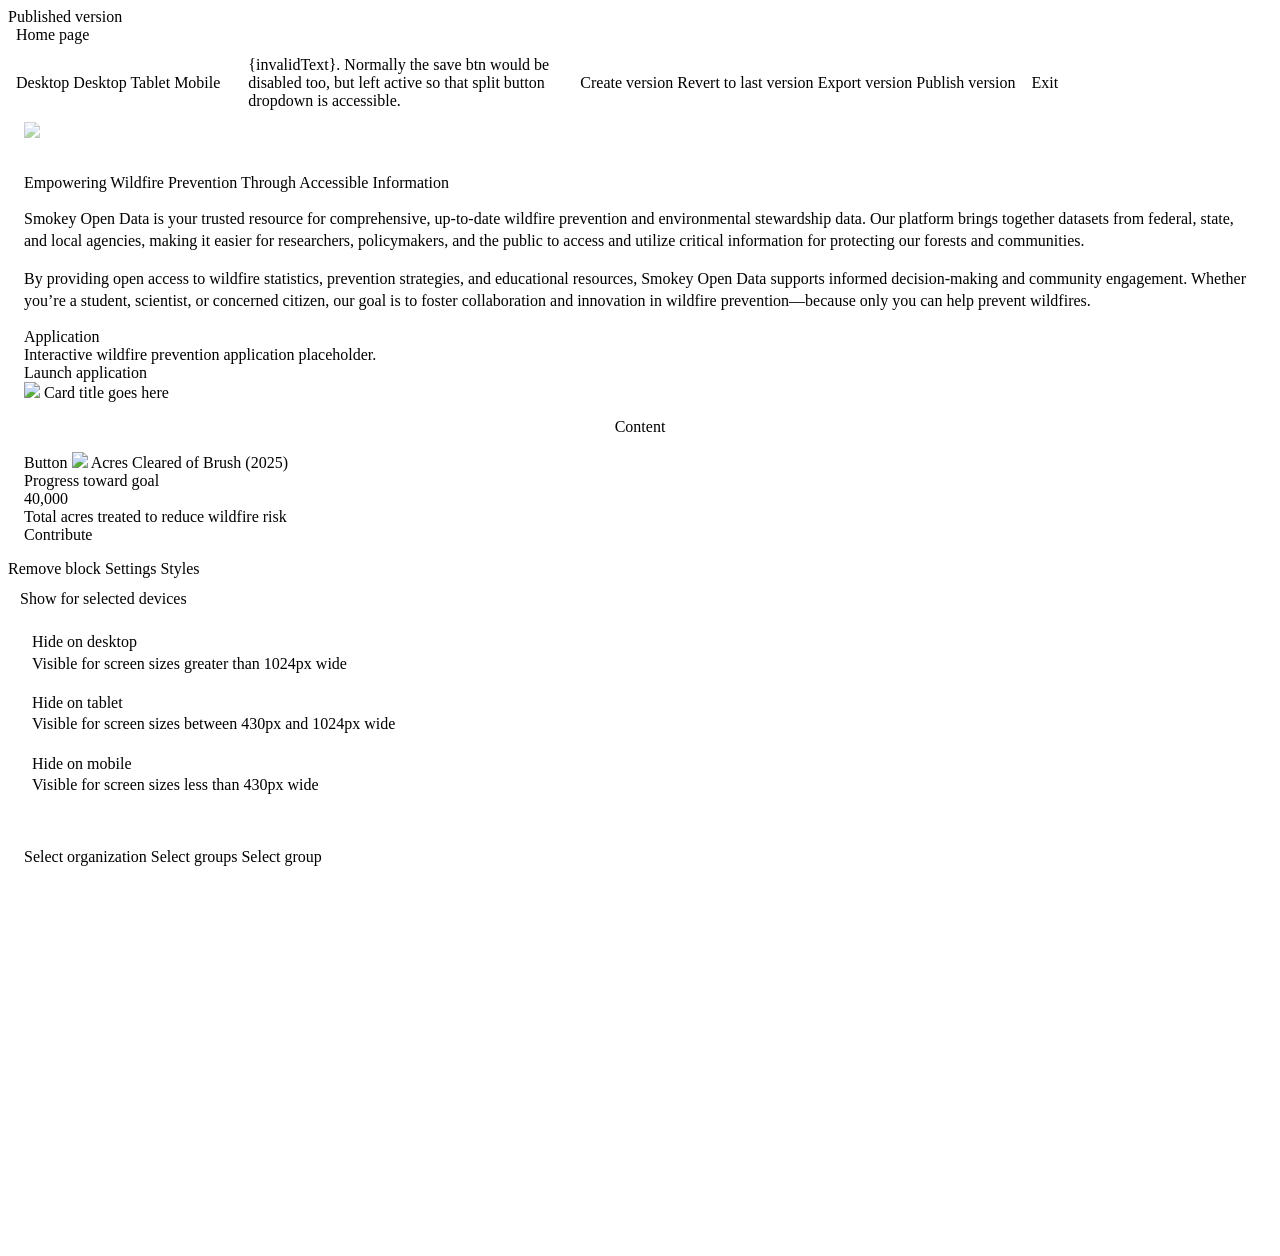
==== device-visibility-negative-framing/index.html @ e75ce5f4 "files" ====
<!DOCTYPE html>
<html lang="en">

<head>
  <meta charset="utf-8">
  <meta name="viewport" content="width=device-width, initial-scale=1, shrink-to-fit=no" />
  <script async src="https://ga.jspm.io/npm:es-module-shims@1.6.2/dist/es-module-shims.js"></script>
  <script type="importmap">
    {
      "imports": {
        "@arcgis/core/": "https://js.arcgis.com/5.00/@arcgis/core/"
      }
    }
  </script>
  <script type="module" src="https://js.arcgis.com/calcite-components/5.0.2"></script>
  <link rel="stylesheet" href="https://webapps-cdn.esri.com/CDN/fonts/v1.4.1/fonts.css" />
  <script type="module" src="https://cdn.jsdelivr.net/npm/@esri/hub-components@latest/dist/hub-components/hub-components.esm.js"></script>
  <link rel="stylesheet" href="https://cdn.jsdelivr.net/npm/@esri/hub-components@latest/dist/hub-components/hub-components.css"/>     
  <link rel="stylesheet" href="styles.css"/>  

  <style>
    /* Global overrides */
    calcite-shell-panel[slot="panel-start"],
    calcite-shell-panel[slot="panel-end"],
    calcite-shell-panel[slot="panel-start"] calcite-flow,
    calcite-shell-panel[slot="panel-end"] calcite-flow {
      --calcite-shell-panel-width: 280px;
    }

    /* #starting-shell-panel calcite-flow {
      width: 280px;
    } */

    /* calcite-shell-panel#starting-shell-panel {
  --calcite-shell-panel-width: 336px;
} */

    calcite-shell-panel[slot="panel-bottom"] {
      --calcite-shell-panel-height: 15vh;
      --calcite-shell-panel-max-height: 80vh;
      --calcite-shell-panel-min-height: 0vh;
      --calcite-panel-background-color: white;
    }

    calcite-button {
      --calcite-button-corner-radius: var(--calcite-corner-radius-round);
    }

    calcite-split-button {
      --calcite-split-button-corner-radius: var(--calcite-corner-radius-round);
    }

    calcite-list-item {
      --calcite-list-border-color: transparent;
    }

    calcite-navigation {
      --calcite-navigation-border-color: transparent;
    }

    calcite-list-item calcite-action {
      --calcite-action-text-color: var(--calcite-color-brand);
      --calcite-action-text-color-press: var(--calcite-color-brand-hover);
    }

    .outline-add-action {
      --calcite-list-background-color-hover: transparent;
      --calcite-list-background-color-press: transparent;
    }

    /* Hide all actions by default */
calcite-list-item > calcite-dropdown:first-child {
    opacity: 0;
    transition: opacity 100ms ease-in-out;
}

/* Show action only when hovering the list-item directly, 
   but NOT when hovering a nested list-item */
calcite-list-item:hover:not(:has(calcite-list-item:hover)) > calcite-dropdown:first-child,
calcite-list-item[selected] > calcite-dropdown {
    opacity: 1;
    transition: opacity 100ms ease-in-out;
}

calcite-list-item:focus:not(:has(calcite-list-item:focus)) > calcite-dropdown:first-child,
calcite-list-item:focus-within:not(:has(calcite-list-item:focus-within)) > calcite-dropdown:first-child,
calcite-list-item[selected] > calcite-dropdown {
    opacity: 1;
    transition: opacity 100ms ease-in-out;
}

    .outline-hide-indicators {
      align-items: center;
      color: var(--calcite-color-text-2);
      display: inline-flex;
      gap: 0.25rem;
    }

    .outline-hide-indicators[hidden] {
      display: none;
    }

    .outline-hide-indicator {
      align-items: center;
      display: inline-flex;
      position: relative;
    }

    .outline-hide-indicator[hidden] {
      display: none;
    }

    .outline-hide-indicator::after {
      content: "";
      position: absolute;
      top: 50%;
      left: -12%;
      width: 124%;
      height: 2px;
      background: var(--calcite-color-status-danger);
      border-radius: var(--calcite-corner-radius-round);
      transform: rotate(-35deg);
      transform-origin: center;
    }

    .outline-hide-icon {
      opacity: 0.9;
    }


    .action-danger {
      --calcite-action-text-color: var(--calcite-color-status-danger);
    }

    .header-actions {
      align-self: center;
      display: flex;
      align-items: center;
      gap: 0.5rem;
    }

    .header-actions-group {
      display: flex;
      align-items: center;
    }

    h2 {
      font-size: var(--calcite-font-size-2);
      font-weight: var(--calcite-font-weight-medium);
    }

    h3 {
      font-size: var(--calcite-font-size-1);
      font-weight: var(--calcite-font-weight-medium);
    }

    p {
      font-size: var(--calcite-font-size-0);
      font-weight: var(--calcite-font-weight-normal);
      line-height: 1.375;
    }

    b {
      font-weight: var(--calcite-font-weight-bold);
    }

    /* Generic classes */
    .section-h {
      display: flex;
      flex-wrap: wrap;
    }

    .padding-1rem {
      padding: 1rem;
    }

    /* General structure */
    .shell {
      background-color: var(--calcite-color-background);
    }

    .popover-body {
      padding: 0.75rem;
      max-width: 20rem;
    }

    .layout-list {
      min-width: 18rem;
      max-width: 22rem;
    }

    /* Layout nav bar */
    .entity {
      display: flex;
      gap: 0.5rem;
      align-items: center;
    }

    .entity-title {
      font-size: var(--calcite-font-size-0);
      font-weight: var(--calcite-font-weight-bold);
    }

    .header-actions {
      display: flex;
      gap: 1rem;
      padding: 0 1rem 0 .5rem;
    }

    /* Layout tree */
    .sub-block {
      --calcite-block-border-color: transparent;
    }

    .list-action {
      --calcite-list-label-text-color: var(--calcite-color-brand);
      --calcite-list-icon-color: var(--calcite-color-brand);
    }

    .chip-error {
      --calcite-chip-border-color: var(--calcite-color-status-danger);
      margin-left: 3rem;
    }

    /* Layout preview */
    .layout {
      /* margin-top: 0.5rem; */
      /* margin-bottom: 0.5rem; */
      background-color: var(--calcite-color-foreground-1);
      border-radius: var(--calcite-corner-radius-round);
      box-shadow: var(--calcite-shadow-sm);
      overflow-y: auto;
      height: 100%;
    }


    .info-banner {
      background-color: var(--calcite-color-status-info);
      color: var(--calcite-color-text-inverse);
      font-weight: var(--calcite-font-weight-bold);
      padding: 1rem;
      border-top-left-radius: var(--calcite-corner-radius-round);
      border-top-right-radius: var(--calcite-corner-radius-round);
      text-align: center;
    }

    .nav {
      border-bottom: 1px solid var(--calcite-color-border-1);
    }

    .nav-img {
      padding: 0 1rem;
    }

    .primary-nav {
      flex-grow: 1;
    }

    .socials {
      display: flex;
      gap: 0rem;
      padding-right: 0.75rem;
    }

    .block-text {
      max-width: 360rem;
    }

    .block-empty {
      border: 1px dashed var(--calcite-color-brand);
      padding: 1rem;
      text-align: center;
    }

    .metric {
      font-size: var(--calcite-font-size--1);
    }

    .metric-body {
      font-size: var(--calcite-font-size-2);
      font-weight: var(--calcite-font-weight-bold);
    }

    .preview-cards-row {
      flex: 0 0 100%;
      width: 100%;
    }

    /* Layout config panel */
    calcite-tabs {
      --calcite-tab-border-color: transparent;
    }

    .config {
      background-color: var(--calcite-color-foreground-2);
      height: 24rem;
    }

    .panel-tabs {
      background-color: var(--calcite-color-foreground-1);
      padding-top: 0.5rem;
    }

    .tab {
      padding: 0 0.5rem;
    }

    .application-settings {
      height: 100%;
      overflow: auto;
      padding: 0.75rem;
    }

    .application-settings-subtitle {
      color: var(--calcite-color-text-2);
      font-size: var(--calcite-font-size--1);
      margin-bottom: 0.75rem;
    }

    .device-visibility-option {
      display: grid;
      grid-template-columns: auto 1fr;
      column-gap: 0.75rem;
      row-gap: 0.25rem;
      align-items: start;
      padding: 0.5rem 0;
      border-bottom: 1px solid var(--calcite-color-border-3);
    }

    .device-visibility-option calcite-checkbox {
      grid-column: 1;
      grid-row: 1 / span 2;
      margin-top: 0.125rem;
    }

    .device-visibility-option calcite-icon {
      grid-column: 2;
      grid-row: 1;
    }

    .device-visibility-option:last-child {
      border-bottom: none;
    }

    .device-visibility-text {
      grid-column: 2;
      grid-row: 2;
      display: flex;
      flex-direction: column;
      gap: 0.15rem;
    }

    .device-visibility-label {
      font-size: var(--calcite-font-size-0);
      font-weight: var(--calcite-font-weight-medium);
      line-height: 1.2;
    }

    .device-visibility-sublabel {
      color: var(--calcite-color-text-2);
      font-size: var(--calcite-font-size--1);
      line-height: 1.2;
    }

    /* Selected controls */
    #selectable-block {
      position: relative;

    }

    .selected-border {
      padding: 0.5rem;
      margin-bottom: 0.5rem;
      border-radius: 4px;
      width: 100%;
      position: absolute;
      display: none;
      height: 93%;
      transform: translate(-8px, -8px)
    }

    .block-controls {
      display: none;
    }

    .block-selected .block-controls {
      display: block;
      position: absolute;
      top: -54px;
      left: -8px;
    }

    .block-selected .selected-border {
      display: block;
      border: 2px solid var(--calcite-color-brand-hover);
    }

    .site-nav {
      position: relative;
    }

    .site-nav::after {
      position: absolute;
      content: '';
      width: 100%;
      height: 100%;
      opacity: .5;
      top: 0;
      background: #fff;
    }

    .inset-shell {
      margin: .5rem auto;
      width: calc(100% - 1rem);
      position: relative;
      border-radius: var(--calcite-corner-radius-round);
      box-shadow: var(--calcite-shadow-sm);
      transition: width 0.25s ease-in-out;
    }

    #inset-shell {
      max-width: calc(100% - 1rem);
    }

    #inset-shell.inset-shell--tablet {
      width: 40rem;
    }

    #inset-shell.inset-shell--mobile {
      width: 20rem;
    }





    /* ------------------------------------------------------------------
       Responsive media queries (mobile-first)
       Base styles above are the default for smallest viewports.
       Add overrides in the blocks below to keep responsive styles grouped.
       ------------------------------------------------------------------ */
    .sm-hidden {
      display: none;
    }


    /* >= 320px (phone baseline) */
    @media (min-width: 320px) {
      /* Add phone baseline overrides here */

    }

    /* >= 480px (phone-large) */
    @media (min-width: 480px) {
      /* Add phone-large overrides here */
    }

    /* >= 600px (tablet) */
    @media (min-width: 600px) {

      /* Add tablet overrides here */
      #version-chip {
        display: flex;
      }

      #entity-info {
        display: flex;
      }

      #viewport-dropdown {
        display: block;
      }

      .md-hidden {
        display: none;
      }
    }

    /* >= 768px (tablet-large) */
    @media (min-width: 768px) {
      /* Add tablet-large overrides here */
    }

    /* >= 1024px (desktop) */
    @media (min-width: 1024px) {
      /* Add desktop overrides here */
    }

    /* >= 1616px (wide desktop) */
    @media (min-width: 1616px) {
      /* Add wide desktop overrides here */
    }
  </style>
</head>

<body>
  <calcite-shell class="shell">

    <calcite-navigation slot="header" class="nav" id="editor-nav">
      <calcite-action slot="navigation-action" text="Menu" icon="hamburger" scale="l" id="mobile-menu-trigger"
        class="md-hidden"></calcite-action>

      <calcite-navigation-logo id="entity-info" slot="logo" heading="Wildfire Prevention Data Portal"
        description="v3.Smokey_Open_Data/2026-05-09T12:0400" class="sm-hidden"></calcite-navigation-logo>
      <calcite-chip id="version-chip" slot="content-start" scale="s" appearance="outline" kind="brand"
        class="sm-hidden">Published version</calcite-chip>

      <div slot="content-center" class="header-actions">
        <calcite-button appearance="outline-fill" kind="neutral" icon-start="home">Home page</calcite-button>
      </div>
      <div slot="content-end" class="header-actions">
        <calcite-button class="sm-hidden" id="AI-layout-assistant-entry" icon-start="effects" round kind="neutral"
          appearance="outline"></calcite-button>
        <calcite-dropdown width="m" placement="bottom" offset-distance="12" id="viewport-dropdown" class="sm-hidden">
          <calcite-button slot="trigger" appearance="outline" kind="neutral" icon-start="monitor"
            icon-end="chevron-down" id="viewport-trigger">Desktop</calcite-button>
          <calcite-dropdown-group group-title="Select device" selection-mode="none">
            <calcite-dropdown-item id="viewport-action-desktop" icon-start="monitor">Desktop</calcite-dropdown-item>
            <calcite-dropdown-item id="viewport-action-tablet" icon-start="tablet">Tablet</calcite-dropdown-item>
            <calcite-dropdown-item id="viewport-action-mobile" icon-start="mobile">Mobile</calcite-dropdown-item>
          </calcite-dropdown-group>
        </calcite-dropdown>
        <div class="header-actions-group sm-hidden">
          <calcite-button icon-start="undo" round kind="neutral" appearance="solid" label="undo"></calcite-button>
          <calcite-button icon-start="redo" round kind="neutral" appearance="solid" disabled
            label="redo"></calcite-button>
        </div>
        <div class="header-actions-group">
          <calcite-popover heading="Unable to save" reference-element="invalid-popover-nav" auto-close
            placement="bottom-end">
            <div class="popover-body">{invalidText}. Normally the save btn would be disabled too, but left active so
              that split button dropdown is accessible.</div>
          </calcite-popover>
          <!-- <calcite-button icon-start="exclamation-mark-circle" round kind="danger" appearance="transparent" label="invalid layout" id="invalid-popover-nav"></calcite-button> -->
          <calcite-split-button kind="inverse" primary-text="Save">
            <calcite-dropdown-group selection-mode="none">
              <calcite-dropdown-item>Create version</calcite-dropdown-item>
              <calcite-dropdown-item>Revert to last version</calcite-dropdown-item>
              <calcite-dropdown-item>Export version</calcite-dropdown-item>
              <calcite-dropdown-item>Publish version</calcite-dropdown-item>
            </calcite-dropdown-group>
          </calcite-split-button>
        </div>
        <calcite-button round kind="neutral" appearance="outline">Exit</calcite-button>
      </div>
      <!-- <calcite-navigation-user slot="user" full-name="Jack Dangermond" username="jdangermond" text-disabled></calcite-navigation-user> -->
    </calcite-navigation>

    <calcite-shell-panel id="starting-shell-panel" slot="panel-start" position="start" display-mode="float-content">
      <calcite-action-bar slot="action-bar" selection-appearance="highlight">
        <calcite-action data-panel="panel-layout" text="Layout" icon="ungroup-layout-elements" active></calcite-action>
        <calcite-action data-panel="panel-versions" text="Versions" icon="recent"></calcite-action>
        <calcite-action data-panel="panel-styles" text="Styles" icon="palette"></calcite-action>
        <calcite-action data-panel="panel-settings" text="Settings" icon="gear"></calcite-action>
      </calcite-action-bar>
      <calcite-panel id="panel-layout">
        <calcite-flow id="element-flow">
          <calcite-flow-item heading="Layout">
            <template id="body-list-item-actions-template">
              <calcite-dropdown width="s" slot="actions-end" class="outline-more-actions">
                <calcite-button scale="s" round kind="neutral" appearance="transparent" icon-start="handle-vertical"
                  slot="trigger"></calcite-button>
                <calcite-dropdown-group selection-mode="none">
                  <calcite-dropdown-item icon-start="copy">Copy</calcite-dropdown-item>
                  <calcite-dropdown-item icon-start="paste">Paste</calcite-dropdown-item>
                  <calcite-dropdown-item icon-start="duplicate"
                    data-action="duplicate">Duplicate</calcite-dropdown-item>
                </calcite-dropdown-group>
                <calcite-dropdown-group group-title="" selection-mode="none">
                  <calcite-dropdown-item icon-start="arrow-up">Add block before</calcite-dropdown-item>
                  <calcite-dropdown-item icon-start="arrow-down">Add block after</calcite-dropdown-item>
                </calcite-dropdown-group>
                <calcite-dropdown-group selection-mode="none">
                  <calcite-dropdown-item icon-start="view-hide" data-action="toggle-visibility">Hide</calcite-dropdown-item>
                  <calcite-dropdown-item icon-start="pencil-square" data-action="rename">Rename</calcite-dropdown-item>
                </calcite-dropdown-group>
                <calcite-dropdown-group selection-mode="none">
                  <calcite-dropdown-item class="danger" icon-start="trash"
                    data-action="delete">Delete</calcite-dropdown-item>
                </calcite-dropdown-group>
              </calcite-dropdown>
              <calcite-icon slot="content-end" class="outline-visibility-indicator" icon="view-hide" scale="s" hidden></calcite-icon>
            </template>
            <calcite-list drag-enabled display-mode="nested" selection-mode="none" filter-enabled>
              <calcite-action slot="filter-actions-end" icon="ellipsis" text="More actions"></calcite-action>
              <!-- <calcite-list-item drag-disabled label="Site header"></calcite-list-item> -->
              <calcite-list-item label="Section" icon-start="layout-horizontal" expanded>
                  <calcite-list drag-enabled selection-mode="none">
                    <calcite-list-item drag-disabled label="Add block" icon-start="plus-circle" 
                      class="list-action"></calcite-list-item>
                    <calcite-list-item id="start-with-me" label="Text" icon-start="text"></calcite-list-item>
                    <calcite-list-item id="application-outline-item" label="Application" icon-start="apps">
                      <span slot="content-end" class="outline-hide-indicators" aria-label="Hidden on selected devices" hidden>
                        <span class="outline-hide-indicator outline-hide-indicator-desktop" hidden>
                          <calcite-icon class="outline-hide-icon" icon="monitor" scale="s"></calcite-icon>
                        </span>
                        <span class="outline-hide-indicator outline-hide-indicator-tablet" hidden>
                          <calcite-icon class="outline-hide-icon" icon="tablet" scale="s"></calcite-icon>
                        </span>
                        <span class="outline-hide-indicator outline-hide-indicator-mobile" hidden>
                          <calcite-icon class="outline-hide-icon" icon="mobile" scale="s"></calcite-icon>
                        </span>
                      </span>
                    </calcite-list-item>
                    <calcite-list-item label="Card" icon-start="list-rectangle">
                      <calcite-list selection-mode="none">
                        <calcite-list-item label="Image" icon-start="image"></calcite-list-item>
                        <calcite-list-item label="Header" icon-start="sub-fields">
                          <calcite-list selection-mode="none">
                            <calcite-list-item label="Title" icon-start="text"></calcite-list-item>
                          </calcite-list>
                        </calcite-list-item>
                        <calcite-list-item label="Body" icon-start="sub-fields">
                          <calcite-list selection-mode="none">

                            <calcite-list-item drag-disabled label="Add block" icon-start="plus-circle"
                              class="list-action"></calcite-list-item>
                          </calcite-list>
                        </calcite-list-item>
                        <calcite-list-item label="Footer" icon-start="sub-fields">
                          <calcite-list selection-mode="none">
                            <calcite-list-item label="Button" icon-start="button"></calcite-list-item>
                            <calcite-list-item label="" value="" class="outline-add-action">
            <calcite-action class="list-action" text-enabled slot="actions-start" icon="plus-circle" text="Add block"></calcite-action>
        </calcite-list-item>
                          </calcite-list>
                        </calcite-list-item>
                      </calcite-list>

                    </calcite-list-item>
                    <calcite-list-item label="Card" icon-start="list-rectangle">
                      <calcite-list selection-mode="none">
                        <calcite-list-item label="Image" icon-start="image"></calcite-list-item>
                        <calcite-list-item label="Header" icon-start="sub-fields">
                          <calcite-list selection-mode="none">
                            <calcite-list-item label="Title" icon-start="text"></calcite-list-item>
                            <calcite-list-item drag-disabled label="Add block" icon-start="plus-circle"
                              class="list-action"></calcite-list-item>
                          </calcite-list>
                        </calcite-list-item>
                        <calcite-list-item label="Body" icon-start="sub-fields">
                          <calcite-list selection-mode="none">
                            <calcite-list-item label="Metric" icon-start="gauge-summary"></calcite-list-item>
                            <calcite-list-item drag-disabled label="Add block" icon-start="plus-circle"
                              class="list-action"></calcite-list-item>
                          </calcite-list>
                        </calcite-list-item>
                        <calcite-list-item label="Footer" icon-start="sub-fields">
                          <calcite-list selection-mode="none">
                            <calcite-list-item label="Button" icon-start="button"></calcite-list-item>
                            <calcite-list-item drag-disabled label="Add block" icon-start="plus-circle"
                              class="list-action"></calcite-list-item>
                          </calcite-list>
                        </calcite-list-item>
                      </calcite-list>

                    </calcite-list-item>

                  </calcite-list>
              </calcite-list-item>
              <calcite-list-item drag-disabled label="Add section" icon-start="plus-circle"
                class="list-action"></calcite-list-item>
            </calcite-list>
          </calcite-flow-item>
        </calcite-flow>
      </calcite-panel>
      <calcite-panel heading="Versions" id="panel-versions" hidden>
        <calcite-list selection-mode="single-persist" selection-appearance="highlight" filter-enabled>
          <!--           <calcite-action slot="filter-actions-end" icon="ellipsis" text="More actions"></calcite-action> -->
          <calcite-list-item-group heading="Published version">
            <calcite-list-item label="{version.title}" description="{timestamp}" selected>
              <calcite-action slot="actions-end" icon="ellipsis"></calcite-action>
            </calcite-list-item>
          </calcite-list-item-group>
          <calcite-list-item-group heading="Other versions">
            <calcite-list-item label="{version.title}" description="{timestamp}">
              <calcite-action slot="actions-end" icon="ellipsis"></calcite-action>
            </calcite-list-item>
            <calcite-list-item label="{version.title}" description="{timestamp}">
              <calcite-action slot="actions-end" icon="ellipsis"></calcite-action>
            </calcite-list-item>
            <calcite-list-item label="{version.title}" description="{timestamp}">
              <calcite-action slot="actions-end" icon="ellipsis"></calcite-action>
            </calcite-list-item>
            <calcite-list-item label="{version.title}" description="{timestamp}">
              <calcite-action slot="actions-end" icon="ellipsis"></calcite-action>
            </calcite-list-item>
            <calcite-list-item label="{version.title}" description="{timestamp}">
              <calcite-action slot="actions-end" icon="ellipsis"></calcite-action>
            </calcite-list-item>
            <calcite-list-item label="{version.title}" description="{timestamp}">
              <calcite-action slot="actions-end" icon="ellipsis"></calcite-action>
            </calcite-list-item>
          </calcite-list-item-group>

        </calcite-list>
      </calcite-panel>
      <calcite-panel heading="Styles" id="panel-styles" hidden>
        <p style="padding:1rem">Styles content here</p>
      </calcite-panel>
      <calcite-panel heading="Settings" id="panel-settings" hidden>
        <p style="padding:1rem">Settings content here</p>
      </calcite-panel>
    </calcite-shell-panel>
    <calcite-shell id="inset-shell" class="inset-shell">
      <div slot="panel-top" class="layout">
        <div class="site-nav">
          <div id="fake-scrim">
          </div>
          <!-- <div class="info-banner">Hello there, I'm the information banner!</div> -->
          <div class="section-h nav">
            <div class="nav-img">
              <img src="https://www.mfc.ms.gov/wp-content/uploads/2020/11/Smokey-Head.png" height=100 />
            </div>
            <calcite-navigation class="primary-nav">
              <calcite-navigation-logo slot="logo" heading="Wildfire Prevention Data Portal"></calcite-navigation-logo>
             
              <calcite-navigation slot="navigation-secondary" class="secondary-nav">
                <calcite-menu slot="content-start">
                  <calcite-menu-item text="Wildfire Data"></calcite-menu-item>
                  <calcite-menu-item text="Preventative Resources"></calcite-menu-item>
                  <calcite-menu-item text="Interactive Maps"></calcite-menu-item>
                </calcite-menu>
              </calcite-navigation>
            </calcite-navigation>
          </div>
        </div>
        <div class="section-h padding-1rem">
          <div class="block-text" id="selectable-block">
            <div class="selected-border"></div>
            <div class="block-controls">
              <calcite-action-bar layout="horizontal" expand-disabled floating overflow-actions-disabled
                selection-appearance="neutral">
                <calcite-action-group selection-mode="none">
                  <calcite-action text="Text" text-enabled></calcite-action>
                </calcite-action-group>
                <calcite-action-group>
                  <calcite-action text="Reposition" icon="drag"></calcite-action>
                  <calcite-action text="Hide" icon="view-visible"></calcite-action>
                  <calcite-action text="Delete" icon="trash"></calcite-action>
                </calcite-action-group>
              </calcite-action-bar>
            </div>
            <!-- <h2>This is a heading</h2> -->
            <h3>Empowering Wildfire Prevention Through Accessible Information</h3>
            <p>Smokey Open Data is your trusted resource for comprehensive, up-to-date wildfire prevention and
              environmental stewardship data. Our platform brings together datasets from federal, state, and local
              agencies, making it easier for researchers, policymakers, and the public to access and utilize critical
              information for protecting our forests and communities.</p>
            <p>By providing open access to wildfire statistics, prevention strategies, and educational resources, Smokey
              Open Data supports informed decision-making and community engagement. Whether you’re a student, scientist,
              or concerned citizen, our goal is to foster collaboration and innovation in wildfire prevention—because
              only you can help prevent wildfires.</p>
          </div>
          <calcite-card>
            <span slot="heading">Application</span>
            <div>
              Interactive wildfire prevention application placeholder.
            </div>
            <calcite-button slot="footer-start" width="full">Launch application</calcite-button>
          </calcite-card>
          <!-- <arcgis-hub-gallery term="water" layout="grid" limit="9" link-target="siteRelative" base-url="/" show-thumbnail show-search show-link-button link-button-text="explore" show-sort show-chips show-facets show-more-results-btn show-results-count show-back-to-top-btn enable-telemetry show-layout-switcher enable-immersive-map-layout></arcgis-hub-gallery> -->
          <calcite-card-group class="preview-cards-row">
            <calcite-card>
              <img slot="thumbnail" src="https://placebear.com/240/180" />
              <span slot="heading">Card title goes here</span>
              <div class="block-empty">
                <calcite-button appearance="transparent">Content</calcite-button>
              </div>
              <calcite-button slot="footer-start" width="full">Button</calcite-button>
            </calcite-card>
            <calcite-card>
              <img slot="thumbnail" src="https://placebear.com/240/180" />
              <span slot="heading">Acres Cleared of Brush (2025)</span>
              <div class="metric">
                <div class="metric-heading">Progress toward goal</div>
                <div class="metric-body">40,000</div>
                <div class="metric-footer">Total acres treated to reduce wildfire risk</div>
              </div>
              <calcite-button slot="footer-start" width="full">Contribute</calcite-button>
            </calcite-card>
          </calcite-card-group>
        </div>
      </div>
    </calcite-shell>
    <calcite-shell-panel id="block-config-panel" slot="panel-end" position="end" display-mode="float-content">
      <calcite-flow id="block-config-flow">
        <calcite-flow-item id="block-config-root-item" selected>
          <calcite-panel id="config-panel-baby" heading="Gallery" icon="four-by-three-grid">
            <calcite-action icon="pencil" text-enabled text="Rename" slot="header-menu-actions" data-action="rename"></calcite-action>
            <calcite-action icon="view-hide" text-enabled text="Hide" slot="header-menu-actions" data-action="toggle-visibility"></calcite-action>
            <calcite-action class="action-danger" icon="trash" text-enabled text="Remove" slot="header-menu-actions" data-action="delete"></calcite-action>
            <calcite-button slot="footer-start" icon-start="trash" appearance="outline" kind="danger" data-action="delete">Remove block</calcite-button>
            <calcite-action slot="footer-end" icon="configure" text-enabled text="Advanced" data-action="advanced"></calcite-action>
            <calcite-tabs class="panel-tabs" layout="center">
              <calcite-tab-nav slot="title-group">
                <calcite-tab-title selected>Settings</calcite-tab-title>
                <calcite-tab-title>Styles</calcite-tab-title>
              </calcite-tab-nav>
              <calcite-tab selected class="tab">
                  <div class="config application-settings">
                    <calcite-block id="application-visibility-settings" expanded heading="Visibility">
                      <div class="application-settings-subtitle">Show for selected devices</div>

                      <label class="device-visibility-option">
                        <calcite-checkbox data-device="desktop"></calcite-checkbox>
                        <calcite-icon icon="monitor" scale="m"></calcite-icon>
                        <span class="device-visibility-text">
                          <span class="device-visibility-label">Hide on desktop</span>
                          <span class="device-visibility-sublabel">Visible for screen sizes greater than 1024px wide</span>
                        </span>
                      </label>

                      <label class="device-visibility-option">
                        <calcite-checkbox data-device="tablet"></calcite-checkbox>
                        <calcite-icon icon="tablet" scale="m"></calcite-icon>
                        <span class="device-visibility-text">
                          <span class="device-visibility-label">Hide on tablet</span>
                          <span class="device-visibility-sublabel">Visible for screen sizes between 430px and 1024px wide</span>
                        </span>
                      </label>

                      <label class="device-visibility-option">
                        <calcite-checkbox data-device="mobile"></calcite-checkbox>
                        <calcite-icon icon="mobile" scale="m"></calcite-icon>
                        <span class="device-visibility-text">
                          <span class="device-visibility-label">Hide on mobile</span>
                          <span class="device-visibility-sublabel">Visible for screen sizes less than 430px wide</span>
                        </span>
                      </label>
                    </calcite-block>

                  </div>
              </calcite-tab>
            </calcite-tabs>
          </calcite-panel>
        </calcite-flow-item>
        <calcite-flow-item id="block-config-advanced-item" heading="Advanced options">
          <div class="config padding-1rem">
            <calcite-block expanded heading="Visibility">
              <calcite-label class="form-input">
                Select organization
                <calcite-combobox selection-display="fit">
                  <calcite-combobox-item-group label="My organization">
                    <calcite-combobox-item heading="City of Asheville, NC" selected value="def">
                      <calcite-avatar thumbnail="https://seeklogo.com/images/C/city-of-asheville-logo-5AAF6E78E7-seeklogo.com.png" slot="content-end"></calcite-avatar>
                    </calcite-combobox-item>
                  </calcite-combobox-item-group>
                  <calcite-combobox-item-group label="Partnered organizations">
                    <calcite-combobox-item heading="Asheville Community">
                      <calcite-avatar thumbnail="https://encrypted-tbn0.gstatic.com/images?q=tbn:ANd9GcQDHVKg2qtyWm8fWakAwhL1pyrmVBFCMgVKj3soGgiLbh4x5YciERUbGtt6f4bPDJAygKo&usqp=CAU" slot="content-end"></calcite-avatar>
                    </calcite-combobox-item>
                    <calcite-combobox-item heading="University of North Carolina Asheville">
                      <calcite-avatar thumbnail="https://yt3.googleusercontent.com/ytc/AIdro_nsER3ZXFhbL4yK_PfFXHrXtoUu7hi_rBqsWxjaLa0taA=s900-c-k-c0x00ffffff-no-rj" slot="content-end"></calcite-avatar>
                    </calcite-combobox-item>
                    <calcite-combobox-item heading="FEMA" selected>
                      <calcite-avatar thumbnail="https://upload.wikimedia.org/wikipedia/commons/thumb/c/ca/Seal_of_the_Federal_Emergency_Management_Agency.svg/2048px-Seal_of_the_Federal_Emergency_Management_Agency.svg.png" slot="content-end"></calcite-avatar>
                    </calcite-combobox-item>
                  </calcite-combobox-item-group>
                  <calcite-combobox-item-group label="Other selected organizations">
                    <calcite-combobox-item heading="City of Washington, DC" selected>
                      <calcite-avatar thumbnail="https://upload.wikimedia.org/wikipedia/commons/thumb/d/d4/Flag_of_Washington%2C_D.C._%281%29.svg/1200px-Flag_of_Washington%2C_D.C._%281%29.svg.png" slot="content-end"></calcite-avatar>
                    </calcite-combobox-item>
                    <calcite-combobox-item heading="Country of France" selected>
                      <calcite-avatar thumbnail="https://upload.wikimedia.org/wikipedia/commons/thumb/c/c3/Flag_of_France.svg/2560px-Flag_of_France.svg.png" slot="content-end"></calcite-avatar>
                    </calcite-combobox-item>
                  </calcite-combobox-item-group>
                  <calcite-combobox-item-group label="Inaccessible organizations">
                    <calcite-combobox-item heading="Organization inaccessible" description="ID: def">
                      <calcite-icon icon="lock" slot="content-end"></calcite-icon>
                    </calcite-combobox-item>
                    <calcite-combobox-item heading="Organization inaccessible" description="ID: abc" selected>
                      <calcite-icon icon="lock" slot="content-end"></calcite-icon>
                    </calcite-combobox-item>
                    <calcite-combobox-item heading="Organization inaccessible" description="ID: 123">
                      <calcite-icon icon="lock" slot="content-end"></calcite-icon>
                    </calcite-combobox-item>
                  </calcite-combobox-item-group>
                </calcite-combobox>
              </calcite-label>
              <calcite-label class="form-input">
                Select groups
                <calcite-list interaction-mode="static">
                  <calcite-list-item label="{group.title}">
                    <calcite-avatar slot="content-start"></calcite-avatar>
                    <calcite-action slot="actions-end" icon="minus-circle"></calcite-action>
                  </calcite-list-item>
                  <calcite-list-item label="{group.title}">
                    <calcite-avatar slot="content-start"></calcite-avatar>
                    <calcite-action slot="actions-end" icon="minus-circle"></calcite-action>
                  </calcite-list-item>
                  <calcite-list-item label="{group.title}">
                    <calcite-avatar slot="content-start"></calcite-avatar>
                    <calcite-action slot="actions-end" icon="minus-circle"></calcite-action>
                  </calcite-list-item>
                </calcite-list>
                <calcite-button appearance="outline">Select group</calcite-button>
              </calcite-label>
            </calcite-block>
          </div>
        </calcite-flow-item>
      </calcite-flow>
    </calcite-shell-panel>
  </calcite-shell>
  <calcite-sheet label="Menu" position="inline-start" id="mobile-menu">
    <calcite-panel closable heading="Menu" id="example-panel">
      <calcite-list label="Park features">
        <calcite-list-item-group heading="Actions">
          <calcite-list-item icon-start="undo" label="Undo" value=""></calcite-list-item>
          <calcite-list-item icon-start="redo" label="Redo" value=""></calcite-list-item>
        </calcite-list-item-group>
        <calcite-list-item-group heading="Panel">
          <calcite-list-item icon-start="ungroup-layout-elements" label="Layout" value=""></calcite-list-item>
          <calcite-list-item icon-start="recent" label="Versions" value=""></calcite-list-item>
          <calcite-list-item icon-start="palette" label="Styles" value=""></calcite-list-item>
          <calcite-list-item icon-start="gear" label="Settings" value=""></calcite-list-item>
        </calcite-list-item-group>
      </calcite-list>
    </calcite-panel>
  </calcite-sheet>

  <calcite-popover id="add-block-popover" auto-close trigger-disabled scale="s" label="Add element" reference-element="start-with-me">
    <calcite-panel heading="Add block">
      <div class="layout-list">
        <calcite-list filter-enabled filter-placeholder="Filter cards" label="Park features" display-mode="flat" interaction-mode="interactive" scale="m">
          <calcite-list-item-group heading="Basic">
            <calcite-list-item icon-start="text" label="Text + HTML" value="text-element">
            </calcite-list-item>
          </calcite-list-item-group>
          <calcite-list-item-group heading="Media">
            <calcite-list-item icon-start="image" label="Image" value="image-element">
            </calcite-list-item>
            <calcite-list-item icon-start="video-web" label="Video" value="video-element">
            </calcite-list-item>
            <calcite-list-item icon-start="speech-bubble-like" label="Social media" value="social-element">
            </calcite-list-item>
          </calcite-list-item-group>
        </calcite-list>
      </div>
    </calcite-panel>
  </calcite-popover>
</body>
<script type="module">
  customElements.whenDefined("calcite-action-bar").then(() => {
    const actionBar = document.querySelector("calcite-action-bar");
    const actions = actionBar.querySelectorAll("calcite-action[data-panel]");
    const shellPanel = document.querySelector("calcite-shell-panel[slot='panel-start']");
    const startingShellPanel = document.querySelector("#starting-shell-panel");
    const startingActionBar = startingShellPanel?.querySelector(':scope > calcite-action-bar[slot="action-bar"]');
    const hubGallery = document.querySelector("arcgis-hub-gallery");
    const narrowShellMQ = window.matchMedia("(max-width: 600px)");

    function applyNarrowShellLayout() {
      if (!startingShellPanel || !startingActionBar) return;

      if (narrowShellMQ.matches) {
        startingShellPanel.setAttribute("slot", "panel-bottom");
        startingShellPanel.setAttribute("resizable", "");
        startingShellPanel.setAttribute("layout", "horizontal");
        startingActionBar.setAttribute("expand-disabled", "");
        hubGallery?.setAttribute("mobile-view", "");
      } else {
        startingShellPanel.setAttribute("slot", "panel-start");
        startingShellPanel.removeAttribute("resizable");
        startingShellPanel.removeAttribute("layout");
        startingActionBar.removeAttribute("expand-disabled");
        hubGallery?.removeAttribute("mobile-view");
      }
    }

    narrowShellMQ.addEventListener("change", applyNarrowShellLayout);
    applyNarrowShellLayout();

    function keepLayoutPanelVisible() {
      const currentShellPanel = document.querySelector('calcite-shell-panel[slot="panel-start"], calcite-shell-panel[slot="panel-bottom"]');
      if (!currentShellPanel) return;

      const layoutAction = actionBar.querySelector('calcite-action[data-panel="panel-layout"]');
      const allPanels = currentShellPanel.querySelectorAll("calcite-panel");

      currentShellPanel.removeAttribute("collapsed");
      actions.forEach((a) => a.removeAttribute("active"));
      layoutAction?.setAttribute("active", "");

      allPanels.forEach((panel) => {
        if (panel.getAttribute("id") === "panel-layout") {
          panel.removeAttribute("hidden");
          panel.closed = false;
        } else {
          panel.setAttribute("hidden", "");
        }
      });

      const rightShellPanel = document.querySelector('calcite-shell-panel[slot="panel-end"]');
      if (rightShellPanel) {
        rightShellPanel.style.display = "";
      }
    }

    actionBar.addEventListener("click", (e) => {
      const action = e.target.closest("calcite-action[data-panel]");
      if (!action) return;

      e.preventDefault();
      keepLayoutPanelVisible();

      // Reapply layout if breakpoint is active to handle flow state properly
      const breakpoints = [
        { name: "tablet-large", mq: window.matchMedia("(min-width: 768px) and (max-width: 1024px)") },
        { name: "tablet", mq: window.matchMedia("(min-width: 600px) and (max-width: 768px)") },
        { name: "phone-large", mq: window.matchMedia("(min-width: 480px) and (max-width: 600px)") },
        { name: "phone", mq: window.matchMedia("(min-width: 320px) and (max-width: 480px)") }
      ];
      const anyBreakpointActive = breakpoints.some((bp) => bp.mq.matches);
      if (anyBreakpointActive) {
        document.dispatchEvent(new CustomEvent("panelActionChanged"));
      }
    });

    keepLayoutPanelVisible();

    shellPanel.addEventListener("calcitePanelClose", (e) => {
      const panel = e.target;
      if (panel.tagName === "CALCITE-PANEL") {
        if (panel.id === "panel-layout") {
          keepLayoutPanelVisible();
          return;
        }

        panel.setAttribute("hidden", "");
      }
    });

    // Expose layout lock helper globally so applyLayout can use it
    window.updatePanelVisibility = keepLayoutPanelVisible;

    // Handle selected-block toggle behavior
    const selectableBlock = document.querySelector("#selectable-block");
    if (selectableBlock) {
      selectableBlock.addEventListener("click", (e) => {
        e.stopPropagation();
        document.body.classList.toggle("block-selected");
      });
    }

    // Hide selected-controls when clicking anywhere else
    document.addEventListener("click", (e) => {
      if (selectableBlock && !selectableBlock.contains(e.target)) {
        document.body.classList.remove("block-selected");
      }
    });
  });
  // === Adaptive layout logic for block-config-panel ===
  (() => {
    const elementFlow = document.querySelector("#element-flow");
    const configPanelBaby = document.querySelector("#config-panel-baby");
    const blockConfigPanel = document.querySelector("#block-config-panel");
    const blockConfigFlow = document.querySelector("#block-config-flow");
    const blockConfigRootItem = document.querySelector("#block-config-root-item");
    const blockConfigAdvancedItem = document.querySelector("#block-config-advanced-item");
    const layoutPanel = document.querySelector("#panel-layout");
    const startWithMeItem = document.querySelector("#start-with-me");
    const addBlockPopover = document.querySelector("#add-block-popover");

    if (!elementFlow || !configPanelBaby || !blockConfigPanel || !blockConfigFlow || !blockConfigRootItem || !blockConfigAdvancedItem || !layoutPanel) return;

    // State management
    const state = {
      smallScreenFlowItem: null,
      isSmallScreen: false,
      originalContent: null,
      lastSelectedItem: null,
      activeRenameItem: null,
      addBlockAnchorIdCounter: 0,
      smallScreenAdvancedFlowItem: null
    };

    // Move config panel into the flow only on tablet/mobile widths.
    const smallScreenMQ = window.matchMedia("(max-width: 1024px)");

    // Function to add selection properties to all calcite-list elements
    function setupListSelection() {
      const allLists = elementFlow.querySelectorAll("calcite-list");
      allLists.forEach((list) => {
        list.setAttribute("selection-appearance", "highlight");
        list.setAttribute("selection-mode", "single");
      });
    }

    function setupBodyListItemActions() {
      const layoutList = elementFlow.querySelector(':scope > calcite-flow-item > calcite-list');
      const actionsTemplate = document.querySelector("#body-list-item-actions-template");
      if (!layoutList || !actionsTemplate) return;

      const siteHeaderItem = layoutList.querySelector(':scope > calcite-list-item[label="Site header"]');
      const listItems = layoutList.querySelectorAll("calcite-list-item");
      listItems.forEach((listItem) => {
        if (listItem === siteHeaderItem) return;
        if (listItem.classList.contains("list-action")) return;

        const cardAncestor = listItem.parentElement?.closest('calcite-list-item[label="Card"]');
        if (cardAncestor && cardAncestor !== listItem) return;

        const existingActionsMenu = listItem.querySelector(':scope > .outline-more-actions');
        const hasActionsMenu = !!existingActionsMenu;
        const hasVisibilityIndicator = !!listItem.querySelector(':scope > .outline-visibility-indicator');
        if (hasActionsMenu && hasVisibilityIndicator) return;

        const templateContent = actionsTemplate.content.cloneNode(true);
        const actionsMenu = templateContent.querySelector('.outline-more-actions');
        const visibilityIndicator = templateContent.querySelector('.outline-visibility-indicator');

        if (!hasActionsMenu && actionsMenu) {
          listItem.insertBefore(actionsMenu, listItem.firstChild);
        }

        if (!hasVisibilityIndicator && visibilityIndicator) {
          listItem.appendChild(visibilityIndicator);
        }

        if (existingActionsMenu && listItem.firstElementChild !== existingActionsMenu) {
          listItem.insertBefore(existingActionsMenu, listItem.firstChild);
        }
      });
    }

    function getSelectedBlockLabel() {
      return state.lastSelectedItem?.getAttribute("label") || null;
    }

    function updateAdvancedFlowItemDescription(flowItem) {
      if (!flowItem) return;

      const selectedLabel = getSelectedBlockLabel();
      if (selectedLabel) {
        flowItem.setAttribute("description", selectedLabel);
      } else {
        flowItem.removeAttribute("description");
      }
    }

    function createAdvancedFlowContent() {
      const container = document.createElement("div");
      container.className = "config padding-1rem";

      const message = document.createElement("p");
      message.textContent = "Advanced options content goes here.";

      container.appendChild(message);
      return container;
    }

    function ensureSmallScreenAdvancedFlowItem() {
      if (state.smallScreenAdvancedFlowItem?.isConnected) {
        updateAdvancedFlowItemDescription(state.smallScreenAdvancedFlowItem);
        return state.smallScreenAdvancedFlowItem;
      }

      const advancedFlowItem = document.createElement("calcite-flow-item");
      advancedFlowItem.setAttribute("heading", "Advanced options");
      updateAdvancedFlowItemDescription(advancedFlowItem);
      advancedFlowItem.appendChild(createAdvancedFlowContent());
      elementFlow.appendChild(advancedFlowItem);
      state.smallScreenAdvancedFlowItem = advancedFlowItem;

      return advancedFlowItem;
    }

    function updateListItemLabel(listItem, label) {
      listItem.setAttribute("label", label);

      if (state.lastSelectedItem === listItem) {
        const icon = listItem.getAttribute("icon-start");
        updateConfigPanelHeader(label, icon);
        updateAdvancedFlowItemDescription(blockConfigAdvancedItem);
        updateAdvancedFlowItemDescription(state.smallScreenAdvancedFlowItem);
      }
    }

    function stopRenameMode(listItem, nextLabel) {
      const renameEditor = listItem.querySelector(':scope > calcite-inline-editable[slot="content"]');
      if (!renameEditor) return;

      renameEditor.remove();

      if (typeof nextLabel === "string") {
        // On the very first successful rename, lock in the original label as the description.
        if (!listItem.hasAttribute("description")) {
          const originalLabel = listItem.getAttribute("label");
          listItem.setAttribute("description", originalLabel);
          if (state.lastSelectedItem === listItem) {
            if (configPanelBaby) configPanelBaby.setAttribute("description", originalLabel);
            if (state.smallScreenFlowItem) state.smallScreenFlowItem.setAttribute("description", originalLabel);
          }
        }
        updateListItemLabel(listItem, nextLabel);
      }

      if (state.activeRenameItem === listItem) {
        state.activeRenameItem = null;
      }
    }

    function removeIdsFromClone(listItem) {
      if (listItem.id) {
        listItem.removeAttribute("id");
      }

      listItem.querySelectorAll("[id]").forEach((element) => {
        element.removeAttribute("id");
      });
    }

    function duplicateListItem(listItem) {
      if (!listItem || listItem.classList.contains("list-action")) return;

      if (state.activeRenameItem) {
        stopRenameMode(state.activeRenameItem);
      }

      const duplicatedItem = listItem.cloneNode(true);
      removeIdsFromClone(duplicatedItem);
      duplicatedItem.removeAttribute("selected");

      listItem.insertAdjacentElement("afterend", duplicatedItem);
    }

    function deleteListItem(listItem) {
      if (!listItem || listItem.classList.contains("list-action")) return;

      if (state.activeRenameItem === listItem) {
        stopRenameMode(listItem);
      }

      if (state.lastSelectedItem === listItem) {
        state.lastSelectedItem = null;
        updateConfigPanelHeader("Gallery", "four-by-three-grid");
        setApplicationVisibilitySettingsVisible(false);
        updateAdvancedFlowItemDescription(blockConfigAdvancedItem);
        updateAdvancedFlowItemDescription(state.smallScreenAdvancedFlowItem);

        deferFlowNavigation(() => {
          setActiveFlowItem(blockConfigFlow, blockConfigRootItem);

          if (state.smallScreenFlowItem?.isConnected) {
            navigateToConfigItem();
          }
        });
      }

      listItem.remove();
    }

    function startRenameMode(listItem) {
      if (!listItem || listItem.classList.contains("list-action")) return;

      if (state.activeRenameItem && state.activeRenameItem !== listItem) {
        stopRenameMode(state.activeRenameItem);
      }

      const existingEditor = listItem.querySelector(':scope > calcite-inline-editable[slot="content"]');
      if (existingEditor) return;

      const currentLabel = listItem.getAttribute("label") || "";
      const inlineEditable = document.createElement("calcite-inline-editable");
      inlineEditable.setAttribute("slot", "content");
      inlineEditable.setAttribute("scale", "s");
      inlineEditable.setAttribute("controls", "");
      inlineEditable.setAttribute("editing-enabled", "");

      const input = document.createElement("calcite-input");
      input.value = currentLabel;
      input.setAttribute("scale", "s");
      input.setAttribute("aria-label", `Rename ${currentLabel || "item"}`);
      inlineEditable.appendChild(input);

      inlineEditable.addEventListener("calciteInlineEditableEditConfirm", () => {
        stopRenameMode(listItem, input.value.trim() || currentLabel);
      });

      inlineEditable.addEventListener("calciteInlineEditableEditCancel", () => {
        stopRenameMode(listItem);
      });

      listItem.appendChild(inlineEditable);
      state.activeRenameItem = listItem;

      deferFlowNavigation(() => {
        input.setFocus?.();
      });
    }

    function applyVisibilityToggle(listItem, panel) {
      const indicator = listItem.querySelector(".outline-visibility-indicator");
      if (!indicator) return;

      const becomingHidden = indicator.hidden; // true = currently visible → will become hidden
      indicator.hidden = !becomingHidden;

      const newIcon = becomingHidden ? "view-visible" : "view-hide";
      const newText = becomingHidden ? "Show" : "Hide";

      const dropdownItem = listItem.querySelector('calcite-dropdown-item[data-action="toggle-visibility"]');
      if (dropdownItem) {
        dropdownItem.setAttribute("icon-start", newIcon);
        dropdownItem.textContent = newText;
      }

      if (panel) {
        const panelAction = panel.querySelector('calcite-action[data-action="toggle-visibility"]');
        if (panelAction) {
          panelAction.setAttribute("icon", newIcon);
          panelAction.setAttribute("text", newText);
        }
      }
    }

    function handleListItemAction(actionItem) {
      const action = actionItem.getAttribute("data-action");
      if (!action) return;

      const listItem = actionItem.closest("calcite-list-item");
      if (!listItem) return;

      if (action === "rename") {
        startRenameMode(listItem);
      } else if (action === "duplicate") {
        duplicateListItem(listItem);
      } else if (action === "delete") {
        deleteListItem(listItem);
      } else if (action === "toggle-visibility") {
        applyVisibilityToggle(listItem, listItem === state.lastSelectedItem ? configPanelBaby : null);
      }
    }

    function getAddBlockAnchorId(listItem) {
      if (listItem.id) return listItem.id;

      state.addBlockAnchorIdCounter += 1;
      const generatedId = `add-block-anchor-${state.addBlockAnchorIdCounter}`;
      listItem.setAttribute("id", generatedId);
      return generatedId;
    }

    function openAddBlockPopover(listItem) {
      if (!addBlockPopover || !listItem) return;

      const anchorId = getAddBlockAnchorId(listItem);
      const sameAnchor = addBlockPopover.getAttribute("reference-element") === anchorId;

      // Toggle closed when pressing the same trigger while the popover is open.
      if (addBlockPopover.open && sameAnchor) {
        addBlockPopover.open = false;
        return;
      }

      addBlockPopover.setAttribute("reference-element", anchorId);
      addBlockPopover.open = true;
      addBlockPopover.reposition?.();
    }

    function deferFlowNavigation(callback) {
      requestAnimationFrame(() => {
        requestAnimationFrame(() => {
          callback();
        });
      });
    }

    function setActiveFlowItem(flowElement, activeItem) {
      const flowItems = flowElement.querySelectorAll("calcite-flow-item");
      flowItems.forEach((item) => {
        if (item === activeItem) {
          item.setAttribute("selected", "");
        } else {
          item.removeAttribute("selected");
        }
      });
    }

    function setElementFlowItem(activeItem) {
      setActiveFlowItem(elementFlow, activeItem);
    }

    function setBlockConfigFlowItem(activeItem) {
      setActiveFlowItem(blockConfigFlow, activeItem);
    }

    function getRootFlowItem() {
      return elementFlow.querySelector("calcite-flow-item");
    }

    function openAdvancedOptions() {
      if (!state.lastSelectedItem) return;

      if (state.smallScreenFlowItem?.isConnected) {
        const advancedFlowItem = ensureSmallScreenAdvancedFlowItem();

        deferFlowNavigation(() => {
          setElementFlowItem(advancedFlowItem);
        });

        return;
      }

      updateAdvancedFlowItemDescription(blockConfigAdvancedItem);
      deferFlowNavigation(() => {
        setBlockConfigFlowItem(blockConfigAdvancedItem);
      });
    }

    // Function to move config panel to flow
    function moveConfigToFlow() {
      if (state.smallScreenFlowItem?.isConnected) return; // Already moved

      // Store the original location's content
      state.originalContent = Array.from(configPanelBaby.childNodes);

      // Create a new flow-item for the config panel
      const configFlowItem = document.createElement("calcite-flow-item");
      configFlowItem.setAttribute("heading", configPanelBaby.getAttribute("heading") || "Gallery");

      const icon = configPanelBaby.getAttribute("icon");
      if (icon) {
        configFlowItem.setAttribute("icon", icon);
      }

      // Move content from panel to flow-item
      state.originalContent.forEach((node) => {
        configFlowItem.appendChild(node);
      });

      // Append to the element flow
      elementFlow.appendChild(configFlowItem);
      state.smallScreenFlowItem = configFlowItem;

      // Hide the right panel
      blockConfigPanel.style.display = "none";
      blockConfigPanel.setAttribute("collapsed", "");

      state.isSmallScreen = true;

      // Activate the newly inserted flow-item after Calcite has laid it out.
      deferFlowNavigation(() => {
        navigateToConfigItem();
      });
    }

    // Function to navigate to the config flow item
    function navigateToConfigItem() {
      if (!state.smallScreenFlowItem?.isConnected || !elementFlow) return;

      setElementFlowItem(state.smallScreenFlowItem);
    }

    function navigateToRootItem() {
      const rootFlowItem = getRootFlowItem();
      if (!rootFlowItem) return;

      setElementFlowItem(rootFlowItem);
    }

    // Function to move config panel back to shell panel
    function moveConfigBackToPanel() {
      if (!state.smallScreenFlowItem?.isConnected) return; // Not in flow

      // Move content back to the original panel
      if (state.originalContent) {
        state.originalContent.forEach((node) => {
          configPanelBaby.appendChild(node);
        });
      }

      // Remove the flow-item
      state.smallScreenFlowItem.remove();
      state.smallScreenFlowItem = null;

      if (state.smallScreenAdvancedFlowItem?.isConnected) {
        state.smallScreenAdvancedFlowItem.remove();
      }
      state.smallScreenAdvancedFlowItem = null;

      // Show the right panel
      blockConfigPanel.style.display = "";
      blockConfigPanel.removeAttribute("collapsed");

      state.isSmallScreen = false;

      // Reselect the remaining root flow-item so the flow never renders blank.
      deferFlowNavigation(() => {
        setBlockConfigFlowItem(blockConfigRootItem);
        navigateToRootItem();
      });
    }

    // Function to update config panel header
    function updateConfigPanelHeader(label, icon, description) {
      if (configPanelBaby) {
        if (label) {
          configPanelBaby.setAttribute("heading", label);
        }
        if (icon) {
          configPanelBaby.setAttribute("icon", icon);
        } else {
          configPanelBaby.removeAttribute("icon");
        }
        if (description !== undefined) {
          description !== null
            ? configPanelBaby.setAttribute("description", description)
            : configPanelBaby.removeAttribute("description");
        }
      }

      // Also update the flow-item if it exists
      if (state.smallScreenFlowItem) {
        if (label) {
          state.smallScreenFlowItem.setAttribute("heading", label);
        }
        if (icon) {
          state.smallScreenFlowItem.setAttribute("icon", icon);
        } else {
          state.smallScreenFlowItem.removeAttribute("icon");
        }
        if (description !== undefined) {
          description !== null
            ? state.smallScreenFlowItem.setAttribute("description", description)
            : state.smallScreenFlowItem.removeAttribute("description");
        }
      }

      updateAdvancedFlowItemDescription(blockConfigAdvancedItem);
      updateAdvancedFlowItemDescription(state.smallScreenAdvancedFlowItem);
    }

    function handleConfigPanelAction(action) {
      if (!state.lastSelectedItem) return;

      if (action === "toggle-visibility") {
        applyVisibilityToggle(state.lastSelectedItem, configPanelBaby);
      } else if (action === "rename") {
        startRenameMode(state.lastSelectedItem);
      } else if (action === "delete") {
        deleteListItem(state.lastSelectedItem);
      } else if (action === "advanced") {
        openAdvancedOptions();
      }
    }

    function setApplicationVisibilitySettingsVisible(isVisible) {
      const visibilityBlock = document.querySelector("#application-visibility-settings");
      if (!visibilityBlock) return;

      if (isVisible) {
        visibilityBlock.removeAttribute("hidden");
      } else {
        visibilityBlock.setAttribute("hidden", "");
      }
    }

    function isCalciteCheckboxChecked(checkbox) {
      if (!checkbox) return false;

      if (typeof checkbox.checked === "boolean") {
        return checkbox.checked;
      }

      return checkbox.hasAttribute("checked");
    }

    function syncApplicationOutlineDeviceIcons() {
      const applicationOutlineItem = elementFlow.querySelector("#application-outline-item")
        || elementFlow.querySelector('calcite-list-item[label="Application"]');
      const visibilitySettings = document.querySelector("#application-visibility-settings");

      if (!applicationOutlineItem || !visibilitySettings) return;

      const desktopHidden = isCalciteCheckboxChecked(visibilitySettings.querySelector('calcite-checkbox[data-device="desktop"]'));
      const tabletHidden = isCalciteCheckboxChecked(visibilitySettings.querySelector('calcite-checkbox[data-device="tablet"]'));
      const mobileHidden = isCalciteCheckboxChecked(visibilitySettings.querySelector('calcite-checkbox[data-device="mobile"]'));
      const indicatorContainer = applicationOutlineItem.querySelector(".outline-hide-indicators");
      const desktopHideIndicator = applicationOutlineItem.querySelector(".outline-hide-indicator-desktop");
      const tabletHideIndicator = applicationOutlineItem.querySelector(".outline-hide-indicator-tablet");
      const mobileHideIndicator = applicationOutlineItem.querySelector(".outline-hide-indicator-mobile");

      if (desktopHideIndicator) {
        desktopHideIndicator.hidden = !desktopHidden;
      }

      if (tabletHideIndicator) {
        tabletHideIndicator.hidden = !tabletHidden;
      }

      if (mobileHideIndicator) {
        mobileHideIndicator.hidden = !mobileHidden;
      }

      if (indicatorContainer) {
        indicatorContainer.hidden = !desktopHidden && !tabletHidden && !mobileHidden;
      }
    }

    function setupApplicationVisibilitySync() {
      const visibilitySettings = document.querySelector("#application-visibility-settings");
      if (!visibilitySettings) return;

      const checkboxes = visibilitySettings.querySelectorAll("calcite-checkbox[data-device]");
      checkboxes.forEach((checkbox) => {
        checkbox.addEventListener("calciteCheckboxChange", syncApplicationOutlineDeviceIcons);
        checkbox.addEventListener("change", syncApplicationOutlineDeviceIcons);
      });

      syncApplicationOutlineDeviceIcons();
    }

    // Function to handle list item selection
    function handleListItemSelection(listItem) {
      if (!listItem) return;

      // Remove selected from previous item
      if (state.lastSelectedItem && state.lastSelectedItem !== listItem) {
        state.lastSelectedItem.removeAttribute("selected");
      }

      // Add selected to current item
      listItem.setAttribute("selected", "");
      state.lastSelectedItem = listItem;

      // Update config panel header
      const label = listItem.getAttribute("label");
      const icon = listItem.getAttribute("icon-start");
      const description = listItem.hasAttribute("description") ? listItem.getAttribute("description") : null;
      updateConfigPanelHeader(label, icon, description);

      const isApplicationBlock = (label || "").toLowerCase() === "application";
      setApplicationVisibilitySettingsVisible(isApplicationBlock);

      // Sync config panel hide/show action to reflect this item's current visibility state
      const visibilityAction = configPanelBaby.querySelector('calcite-action[data-action="toggle-visibility"]');
      if (visibilityAction) {
        const indicator = listItem.querySelector(".outline-visibility-indicator");
        const isCurrentlyHidden = indicator ? !indicator.hidden : false;
        visibilityAction.setAttribute("icon", isCurrentlyHidden ? "view-visible" : "view-hide");
        visibilityAction.setAttribute("text", isCurrentlyHidden ? "Show" : "Hide");
      }

      if (smallScreenMQ.matches && state.smallScreenFlowItem?.isConnected) {
        deferFlowNavigation(() => {
          navigateToConfigItem();
        });
      }
    }

    // Handle breakpoint changes
    smallScreenMQ.addEventListener("change", (e) => {
      if (e.matches) {
        moveConfigToFlow();
      } else {
        moveConfigBackToPanel();
      }
    });

    // Initialize on load
    customElements.whenDefined("calcite-flow").then(() => {
      setupBodyListItemActions();
      setupApplicationVisibilitySync();

      blockConfigPanel.addEventListener("click", (e) => {
        const panelAction = e.target.closest('[data-action]');
        if (!panelAction) return;

        if (!configPanelBaby.contains(panelAction)) return;

        handleConfigPanelAction(panelAction.getAttribute("data-action"));
        e.stopPropagation();
      });

      elementFlow.addEventListener("click", (e) => {
        const panelAction = e.target.closest('[data-action]');
        if (!panelAction) return;

        if (!state.smallScreenFlowItem?.contains(panelAction)) return;

        handleConfigPanelAction(panelAction.getAttribute("data-action"));
        e.stopPropagation();
      });

      blockConfigAdvancedItem.addEventListener("calciteFlowItemBack", () => {
        setBlockConfigFlowItem(blockConfigRootItem);
      });

      elementFlow.addEventListener("calciteFlowItemBack", (e) => {
        if (e.target === state.smallScreenAdvancedFlowItem && state.smallScreenFlowItem?.isConnected) {
          navigateToConfigItem();
        }
      });

      // Setup list selection properties
      setupListSelection();

      // Ensure the root item is active before any breakpoint-driven drill-in.
      navigateToRootItem();

      // Check initial state
      if (smallScreenMQ.matches) {
        moveConfigToFlow();
      }

      // Only react to real selection events, not drag/toggle/action clicks.
      layoutPanel.addEventListener("calciteListItemSelect", (e) => {
        const listItem = e.target?.closest("calcite-list-item");
        if (!listItem || listItem.classList.contains("list-action")) return;

        handleListItemSelection(listItem);
      });

      layoutPanel.addEventListener("click", (e) => {
        const addBlockItem = e.target?.closest('calcite-list-item.list-action[label="Add block"]');
        if (addBlockItem) {
          openAddBlockPopover(addBlockItem);
          return;
        }

        const actionItem = e.target?.closest('calcite-dropdown-item[data-action]');
        if (!actionItem) return;

        handleListItemAction(actionItem);
      });

      // Initialize with start-with-me item on load
      if (startWithMeItem) {
        handleListItemSelection(startWithMeItem);
      }
    });
  })();

  // === Viewport Dropdown Handler ===
  customElements.whenDefined("calcite-dropdown").then(() => {
    const viewportDropdown = document.querySelector("#viewport-dropdown");
    const viewportTrigger = document.querySelector("#viewport-trigger");
    const insetShell = document.querySelector("#inset-shell");

    if (!viewportDropdown || !viewportTrigger || !insetShell) return;

    // Viewport items configuration
    const viewportItems = [
      {
        id: "viewport-action-desktop",
        label: "Desktop",
        icon: "monitor",
        className: null // No class for desktop (default)
      },
      {
        id: "viewport-action-tablet",
        label: "Tablet",
        icon: "tablet",
        className: "inset-shell--tablet"
      },
      {
        id: "viewport-action-mobile",
        label: "Mobile",
        icon: "mobile",
        className: "inset-shell--mobile"
      }
    ];

    // Function to update viewport
    function setViewport(viewportItem) {
      // Update trigger button text and icon
      viewportTrigger.textContent = viewportItem.label;
      viewportTrigger.setAttribute("icon-start", viewportItem.icon);

      // Update inset-shell classes
      insetShell.classList.remove("inset-shell--tablet", "inset-shell--mobile");
      if (viewportItem.className) {
        insetShell.classList.add(viewportItem.className);
      }

      // Close the dropdown after selection
      viewportDropdown.open = false;
    }

    // Add click handlers to viewport items
    viewportItems.forEach((viewportItem) => {
      const element = document.getElementById(viewportItem.id);
      if (element) {
        element.addEventListener("click", () => {
          setViewport(viewportItem);
        });
      }
    });
  });

  // Handles opening Sheet directly from the navigation action trigger
  const mobileMenuTrigger = document.getElementById("mobile-menu-trigger");
  const sheet = document.getElementById("mobile-menu");
  const sheetPanel = sheet?.querySelector("calcite-panel");

  function openMobileMenuSheet() {
    if (!sheet) return;

    // Reopen panel content in case its close button was used previously.
    if (sheetPanel) {
      sheetPanel.closed = false;
      sheetPanel.removeAttribute("closed");
      sheetPanel.removeAttribute("hidden");
    }

    sheet.open = true;
  }

  if (mobileMenuTrigger && sheet) {
    mobileMenuTrigger.addEventListener("calciteActionClick", () => {
      openMobileMenuSheet();
    });

    // Fallback for environments where calciteActionClick is not emitted.
    mobileMenuTrigger.addEventListener("click", () => {
      openMobileMenuSheet();
    });

    sheet.addEventListener("calciteSheetClose", () => {
      sheet.open = false;
    });

    if (sheetPanel) {
      sheetPanel.addEventListener("calcitePanelClose", () => {
        sheet.open = false;
      });
    }
  }

</script>

</html>
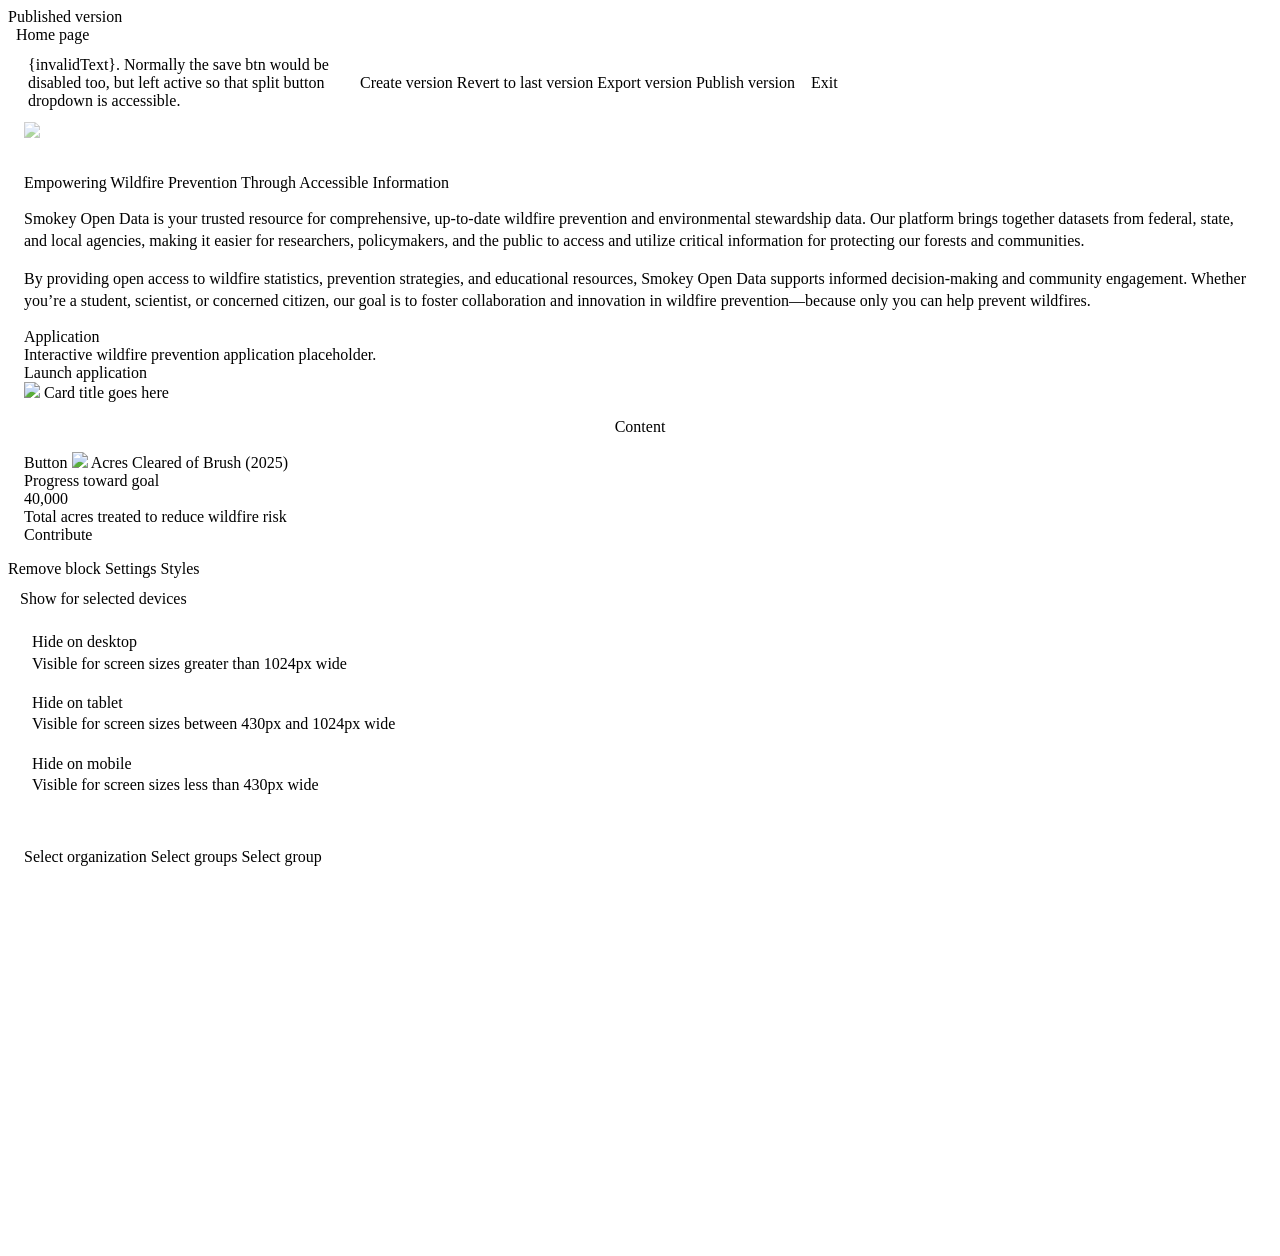
==== commit 9ae49fe4: "remove device selector removed the device selector at the top of the page" ====
--- a/device-visibility-negative-framing/index.html
+++ b/device-visibility-negative-framing/index.html
@@ -467,10 +467,6 @@
         display: flex;
       }
 
-      #viewport-dropdown {
-        display: block;
-      }
-
       .md-hidden {
         display: none;
       }
@@ -511,15 +507,6 @@
       <div slot="content-end" class="header-actions">
         <calcite-button class="sm-hidden" id="AI-layout-assistant-entry" icon-start="effects" round kind="neutral"
           appearance="outline"></calcite-button>
-        <calcite-dropdown width="m" placement="bottom" offset-distance="12" id="viewport-dropdown" class="sm-hidden">
-          <calcite-button slot="trigger" appearance="outline" kind="neutral" icon-start="monitor"
-            icon-end="chevron-down" id="viewport-trigger">Desktop</calcite-button>
-          <calcite-dropdown-group group-title="Select device" selection-mode="none">
-            <calcite-dropdown-item id="viewport-action-desktop" icon-start="monitor">Desktop</calcite-dropdown-item>
-            <calcite-dropdown-item id="viewport-action-tablet" icon-start="tablet">Tablet</calcite-dropdown-item>
-            <calcite-dropdown-item id="viewport-action-mobile" icon-start="mobile">Mobile</calcite-dropdown-item>
-          </calcite-dropdown-group>
-        </calcite-dropdown>
         <div class="header-actions-group sm-hidden">
           <calcite-button icon-start="undo" round kind="neutral" appearance="solid" label="undo"></calcite-button>
           <calcite-button icon-start="redo" round kind="neutral" appearance="solid" disabled
@@ -1733,63 +1720,6 @@
     });
   })();
 
-  // === Viewport Dropdown Handler ===
-  customElements.whenDefined("calcite-dropdown").then(() => {
-    const viewportDropdown = document.querySelector("#viewport-dropdown");
-    const viewportTrigger = document.querySelector("#viewport-trigger");
-    const insetShell = document.querySelector("#inset-shell");
-
-    if (!viewportDropdown || !viewportTrigger || !insetShell) return;
-
-    // Viewport items configuration
-    const viewportItems = [
-      {
-        id: "viewport-action-desktop",
-        label: "Desktop",
-        icon: "monitor",
-        className: null // No class for desktop (default)
-      },
-      {
-        id: "viewport-action-tablet",
-        label: "Tablet",
-        icon: "tablet",
-        className: "inset-shell--tablet"
-      },
-      {
-        id: "viewport-action-mobile",
-        label: "Mobile",
-        icon: "mobile",
-        className: "inset-shell--mobile"
-      }
-    ];
-
-    // Function to update viewport
-    function setViewport(viewportItem) {
-      // Update trigger button text and icon
-      viewportTrigger.textContent = viewportItem.label;
-      viewportTrigger.setAttribute("icon-start", viewportItem.icon);
-
-      // Update inset-shell classes
-      insetShell.classList.remove("inset-shell--tablet", "inset-shell--mobile");
-      if (viewportItem.className) {
-        insetShell.classList.add(viewportItem.className);
-      }
-
-      // Close the dropdown after selection
-      viewportDropdown.open = false;
-    }
-
-    // Add click handlers to viewport items
-    viewportItems.forEach((viewportItem) => {
-      const element = document.getElementById(viewportItem.id);
-      if (element) {
-        element.addEventListener("click", () => {
-          setViewport(viewportItem);
-        });
-      }
-    });
-  });
-
   // Handles opening Sheet directly from the navigation action trigger
   const mobileMenuTrigger = document.getElementById("mobile-menu-trigger");
   const sheet = document.getElementById("mobile-menu");
@@ -1831,4 +1761,4 @@
 
 </script>
 
-</html>+</html>
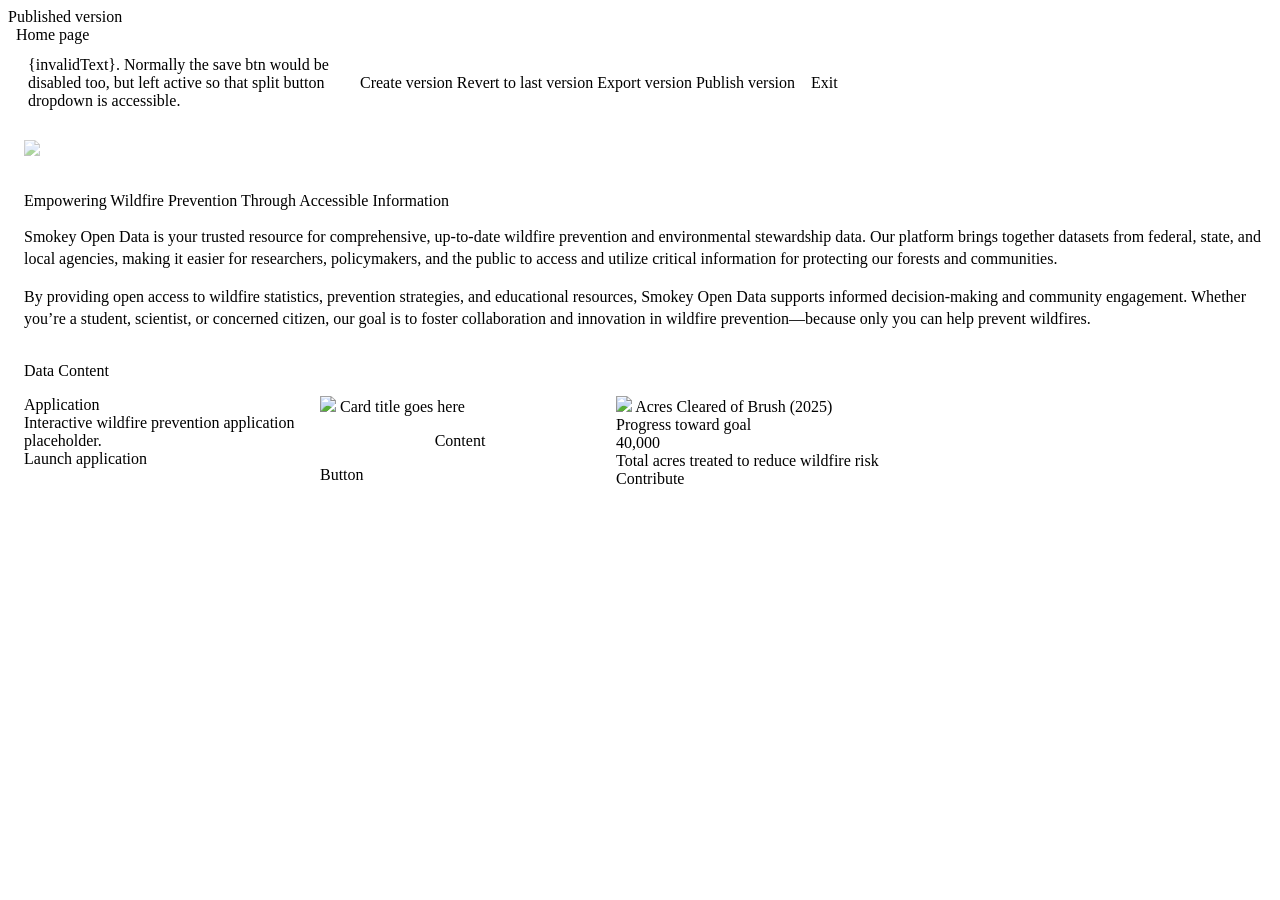
==== commit f54253c0: "Update index.html" ====
--- a/device-visibility-negative-framing/index.html
+++ b/device-visibility-negative-framing/index.html
@@ -21,8 +21,11 @@
   <style>
     /* Global overrides */
     calcite-shell-panel[slot="panel-start"],
+    calcite-shell-panel[slot="panel-start"] calcite-flow {
+      --calcite-shell-panel-width: 320px;
+    }
+
     calcite-shell-panel[slot="panel-end"],
-    calcite-shell-panel[slot="panel-start"] calcite-flow,
     calcite-shell-panel[slot="panel-end"] calcite-flow {
       --calcite-shell-panel-width: 280px;
     }
@@ -89,41 +92,18 @@
     transition: opacity 100ms ease-in-out;
 }
 
-    .outline-hide-indicators {
+    .outline-device-indicators {
       align-items: center;
       color: var(--calcite-color-text-2);
       display: inline-flex;
       gap: 0.25rem;
     }
 
-    .outline-hide-indicators[hidden] {
+    .outline-device-indicators[hidden] {
       display: none;
     }
 
-    .outline-hide-indicator {
-      align-items: center;
-      display: inline-flex;
-      position: relative;
-    }
-
-    .outline-hide-indicator[hidden] {
-      display: none;
-    }
-
-    .outline-hide-indicator::after {
-      content: "";
-      position: absolute;
-      top: 50%;
-      left: -12%;
-      width: 124%;
-      height: 2px;
-      background: var(--calcite-color-status-danger);
-      border-radius: var(--calcite-corner-radius-round);
-      transform: rotate(-35deg);
-      transform-origin: center;
-    }
-
-    .outline-hide-icon {
+    .outline-device-icon {
       opacity: 0.9;
     }
 
@@ -217,9 +197,45 @@
       --calcite-list-icon-color: var(--calcite-color-brand);
     }
 
+    .list-action-indent-1 {
+      margin-left: 1rem;
+    }
+
+    .list-action-indent-2 {
+      margin-left: 2rem;
+    }
+
     .chip-error {
       --calcite-chip-border-color: var(--calcite-color-status-danger);
       margin-left: 3rem;
+    }
+
+    .next-task-overlay[hidden] {
+      display: none;
+    }
+
+    .next-task-overlay {
+      position: fixed;
+      inset: 0;
+      z-index: 10000;
+      display: grid;
+      place-items: center;
+      background: rgba(0, 0, 0, 0.45);
+    }
+
+    .next-task-overlay-card {
+      background: var(--calcite-color-foreground-1);
+      border-radius: var(--calcite-corner-radius-round);
+      box-shadow: var(--calcite-shadow-lg);
+      padding: 1rem;
+      width: min(28rem, calc(100vw - 2rem));
+      display: grid;
+      gap: 0.75rem;
+    }
+
+    .next-task-overlay-message {
+      margin: 0;
+      font-size: var(--calcite-font-size-0);
     }
 
     /* Layout preview */
@@ -263,7 +279,9 @@
     }
 
     .block-text {
+      flex: 0 0 100%;
       max-width: 360rem;
+      width: 100%;
     }
 
     .block-empty {
@@ -282,8 +300,39 @@
     }
 
     .preview-cards-row {
+      flex: 0 0 280px;
+      width: 280px;
+    }
+
+    .preview-outline-root {
+      width: 100%;
+    }
+
+    .preview-section-container {
+      display: flex;
+      flex-wrap: wrap;
+      gap: 1rem;
+      width: 100%;
+    }
+
+    .preview-section-container > [data-preview-id] {
+      flex: 0 0 280px;
+      width: 280px;
+    }
+
+    .preview-section-container > [data-preview-id="text-block"] {
       flex: 0 0 100%;
       width: 100%;
+    }
+
+    .preview-section-container > [data-preview-id="tabs-block"] {
+      flex: 0 0 100%;
+      width: 100%;
+    }
+
+    .preview-tabs {
+      --calcite-tab-title-text-color-active: var(--calcite-color-brand);
+      border-bottom: 1px solid var(--calcite-color-border-3);
     }
 
     /* Layout config panel */
@@ -571,80 +620,99 @@
             <calcite-list drag-enabled display-mode="nested" selection-mode="none" filter-enabled>
               <calcite-action slot="filter-actions-end" icon="ellipsis" text="More actions"></calcite-action>
               <!-- <calcite-list-item drag-disabled label="Site header"></calcite-list-item> -->
-              <calcite-list-item label="Section" icon-start="layout-horizontal" expanded>
+              <calcite-list-item id="outline-section" label="Section" icon-start="layout-horizontal" expanded>
                   <calcite-list drag-enabled selection-mode="none">
-                    <calcite-list-item drag-disabled label="Add block" icon-start="plus-circle" 
-                      class="list-action"></calcite-list-item>
-                    <calcite-list-item id="start-with-me" label="Text" icon-start="text"></calcite-list-item>
-                    <calcite-list-item id="application-outline-item" label="Application" icon-start="apps">
-                      <span slot="content-end" class="outline-hide-indicators" aria-label="Hidden on selected devices" hidden>
-                        <span class="outline-hide-indicator outline-hide-indicator-desktop" hidden>
-                          <calcite-icon class="outline-hide-icon" icon="monitor" scale="s"></calcite-icon>
-                        </span>
-                        <span class="outline-hide-indicator outline-hide-indicator-tablet" hidden>
-                          <calcite-icon class="outline-hide-icon" icon="tablet" scale="s"></calcite-icon>
-                        </span>
-                        <span class="outline-hide-indicator outline-hide-indicator-mobile" hidden>
-                          <calcite-icon class="outline-hide-icon" icon="mobile" scale="s"></calcite-icon>
-                        </span>
-                      </span>
-                    </calcite-list-item>
-                    <calcite-list-item label="Card" icon-start="list-rectangle">
-                      <calcite-list selection-mode="none">
-                        <calcite-list-item label="Image" icon-start="image"></calcite-list-item>
-                        <calcite-list-item label="Header" icon-start="sub-fields">
-                          <calcite-list selection-mode="none">
-                            <calcite-list-item label="Title" icon-start="text"></calcite-list-item>
-                          </calcite-list>
-                        </calcite-list-item>
-                        <calcite-list-item label="Body" icon-start="sub-fields">
-                          <calcite-list selection-mode="none">
-
-                            <calcite-list-item drag-disabled label="Add block" icon-start="plus-circle"
-                              class="list-action"></calcite-list-item>
-                          </calcite-list>
-                        </calcite-list-item>
-                        <calcite-list-item label="Footer" icon-start="sub-fields">
-                          <calcite-list selection-mode="none">
-                            <calcite-list-item label="Button" icon-start="button"></calcite-list-item>
-                            <calcite-list-item label="" value="" class="outline-add-action">
-            <calcite-action class="list-action" text-enabled slot="actions-start" icon="plus-circle" text="Add block"></calcite-action>
-        </calcite-list-item>
-                          </calcite-list>
-                        </calcite-list-item>
-                      </calcite-list>
-
-                    </calcite-list-item>
-                    <calcite-list-item label="Card" icon-start="list-rectangle">
-                      <calcite-list selection-mode="none">
-                        <calcite-list-item label="Image" icon-start="image"></calcite-list-item>
-                        <calcite-list-item label="Header" icon-start="sub-fields">
-                          <calcite-list selection-mode="none">
-                            <calcite-list-item label="Title" icon-start="text"></calcite-list-item>
-                            <calcite-list-item drag-disabled label="Add block" icon-start="plus-circle"
-                              class="list-action"></calcite-list-item>
-                          </calcite-list>
-                        </calcite-list-item>
-                        <calcite-list-item label="Body" icon-start="sub-fields">
-                          <calcite-list selection-mode="none">
-                            <calcite-list-item label="Metric" icon-start="gauge-summary"></calcite-list-item>
-                            <calcite-list-item drag-disabled label="Add block" icon-start="plus-circle"
-                              class="list-action"></calcite-list-item>
-                          </calcite-list>
-                        </calcite-list-item>
-                        <calcite-list-item label="Footer" icon-start="sub-fields">
-                          <calcite-list selection-mode="none">
-                            <calcite-list-item label="Button" icon-start="button"></calcite-list-item>
-                            <calcite-list-item drag-disabled label="Add block" icon-start="plus-circle"
+                    <calcite-list-item id="outline-container" label="Container" icon-start="folder" expanded>
+                      <calcite-list drag-enabled selection-mode="none">
+                        <calcite-list-item id="start-with-me" label="Text" icon-start="text" data-preview-id="text-block"></calcite-list-item>
+                        <calcite-list-item id="outline-tabs" label="Tabs" icon-start="table" data-preview-id="tabs-block" expanded>
+                          <calcite-list drag-enabled selection-mode="none">
+                            <calcite-list-item id="outline-data" label="Data" icon-start="table" expanded>
+                              <calcite-list drag-enabled selection-mode="none">
+                                <calcite-list-item id="outline-data-container" label="Container" icon-start="folder" expanded>
+                                  <calcite-list drag-enabled selection-mode="none">
+                                    <calcite-list-item id="application-outline-item" label="Application" icon-start="apps" data-preview-id="application-block">
+                                      <span slot="content-end" class="outline-device-indicators" aria-label="Visible on selected devices">
+                                        <calcite-icon class="outline-device-icon outline-device-icon-desktop" icon="monitor" scale="s"></calcite-icon>
+                                        <calcite-icon class="outline-device-icon outline-device-icon-tablet" icon="tablet" scale="s"></calcite-icon>
+                                        <calcite-icon class="outline-device-icon outline-device-icon-mobile" icon="mobile" scale="s"></calcite-icon>
+                                      </span>
+                                    </calcite-list-item>
+                                    <calcite-list-item id="outline-card-1" label="Card" icon-start="list-rectangle" data-preview-id="card-1">
+                                      <calcite-list selection-mode="none">
+                                        <calcite-list-item label="Image" icon-start="image"></calcite-list-item>
+                                        <calcite-list-item label="Header" icon-start="sub-fields">
+                                          <calcite-list selection-mode="none">
+                                            <calcite-list-item label="Title" icon-start="text"></calcite-list-item>
+                                          </calcite-list>
+                                        </calcite-list-item>
+                                        <calcite-list-item label="Body" icon-start="sub-fields">
+                                          <calcite-list selection-mode="none"></calcite-list>
+                                        </calcite-list-item>
+                                        <calcite-list-item label="Footer" icon-start="sub-fields">
+                                          <calcite-list selection-mode="none">
+                                            <calcite-list-item label="Button" icon-start="button"></calcite-list-item>
+                                          </calcite-list>
+                                        </calcite-list-item>
+                                      </calcite-list>
+
+                                    </calcite-list-item>
+                                    <calcite-list-item drag-disabled label="Add block" icon-start="plus-circle"
+                                      data-parent-id="outline-card-1"
+                                      class="list-action"></calcite-list-item>
+                                    <calcite-list-item id="outline-card-2" label="Card" icon-start="list-rectangle" data-preview-id="card-2">
+                                      <calcite-list selection-mode="none">
+                                        <calcite-list-item label="Image" icon-start="image"></calcite-list-item>
+                                        <calcite-list-item label="Header" icon-start="sub-fields">
+                                          <calcite-list selection-mode="none">
+                                            <calcite-list-item label="Title" icon-start="text"></calcite-list-item>
+                                          </calcite-list>
+                                        </calcite-list-item>
+                                        <calcite-list-item label="Body" icon-start="sub-fields">
+                                          <calcite-list selection-mode="none">
+                                            <calcite-list-item label="Metric" icon-start="gauge-summary"></calcite-list-item>
+                                          </calcite-list>
+                                        </calcite-list-item>
+                                        <calcite-list-item label="Footer" icon-start="sub-fields">
+                                          <calcite-list selection-mode="none">
+                                            <calcite-list-item label="Button" icon-start="button"></calcite-list-item>
+                                          </calcite-list>
+                                        </calcite-list-item>
+                                      </calcite-list>
+
+                                    </calcite-list-item>
+                                    <calcite-list-item drag-disabled label="Add block" icon-start="plus-circle"
+                                      data-parent-id="outline-card-2"
+                                      class="list-action"></calcite-list-item>
+                                  </calcite-list>
+                                </calcite-list-item>
+                                <calcite-list-item drag-disabled label="Add block" icon-start="plus-circle"
+                                  data-parent-id="outline-data-container"
+                                  class="list-action list-action-indent-1"></calcite-list-item>
+                                <calcite-list-item drag-disabled label="Add block" icon-start="plus-circle"
+                                  data-parent-id="outline-data"
+                                  class="list-action"></calcite-list-item>
+                              </calcite-list>
+                            </calcite-list-item>
+                            <calcite-list-item id="outline-content" label="Content" icon-start="table" expanded>
+                              <calcite-list drag-enabled selection-mode="none"></calcite-list>
+                            </calcite-list-item>
+                            <calcite-list-item drag-disabled label="Add tab" icon-start="plus-circle"
+                              data-parent-id="outline-tabs"
                               class="list-action"></calcite-list-item>
                           </calcite-list>
                         </calcite-list-item>
                       </calcite-list>
-
                     </calcite-list-item>
 
                   </calcite-list>
               </calcite-list-item>
+              <calcite-list-item drag-disabled label="Add block" icon-start="plus-circle"
+                data-parent-id="outline-section"
+                class="list-action list-action-indent-2"></calcite-list-item>
+              <calcite-list-item drag-disabled label="Add block" icon-start="plus-circle"
+                data-parent-id="outline-container"
+                class="list-action list-action-indent-1"></calcite-list-item>
               <calcite-list-item drag-disabled label="Add section" icon-start="plus-circle"
                 class="list-action"></calcite-list-item>
             </calcite-list>
@@ -712,8 +780,9 @@
             </calcite-navigation>
           </div>
         </div>
-        <div class="section-h padding-1rem">
-          <div class="block-text" id="selectable-block">
+        <div class="section-h padding-1rem preview-outline-root">
+          <div class="preview-section-container" data-preview-id="section-container">
+          <div class="block-text" id="selectable-block" data-preview-id="text-block">
             <div class="selected-border"></div>
             <div class="block-controls">
               <calcite-action-bar layout="horizontal" expand-disabled floating overflow-actions-disabled
@@ -739,7 +808,15 @@
               or concerned citizen, our goal is to foster collaboration and innovation in wildfire prevention—because
               only you can help prevent wildfires.</p>
           </div>
-          <calcite-card>
+          <calcite-tabs class="preview-tabs" data-preview-id="tabs-block">
+            <calcite-tab-nav slot="title-group">
+              <calcite-tab-title selected>Data</calcite-tab-title>
+              <calcite-tab-title>Content</calcite-tab-title>
+            </calcite-tab-nav>
+            <calcite-tab selected></calcite-tab>
+            <calcite-tab></calcite-tab>
+          </calcite-tabs>
+          <calcite-card data-preview-id="application-block">
             <span slot="heading">Application</span>
             <div>
               Interactive wildfire prevention application placeholder.
@@ -747,8 +824,7 @@
             <calcite-button slot="footer-start" width="full">Launch application</calcite-button>
           </calcite-card>
           <!-- <arcgis-hub-gallery term="water" layout="grid" limit="9" link-target="siteRelative" base-url="/" show-thumbnail show-search show-link-button link-button-text="explore" show-sort show-chips show-facets show-more-results-btn show-results-count show-back-to-top-btn enable-telemetry show-layout-switcher enable-immersive-map-layout></arcgis-hub-gallery> -->
-          <calcite-card-group class="preview-cards-row">
-            <calcite-card>
+          <calcite-card class="preview-cards-row" data-preview-id="card-1">
               <img slot="thumbnail" src="https://placebear.com/240/180" />
               <span slot="heading">Card title goes here</span>
               <div class="block-empty">
@@ -756,7 +832,7 @@
               </div>
               <calcite-button slot="footer-start" width="full">Button</calcite-button>
             </calcite-card>
-            <calcite-card>
+            <calcite-card class="preview-cards-row" data-preview-id="card-2">
               <img slot="thumbnail" src="https://placebear.com/240/180" />
               <span slot="heading">Acres Cleared of Brush (2025)</span>
               <div class="metric">
@@ -766,11 +842,11 @@
               </div>
               <calcite-button slot="footer-start" width="full">Contribute</calcite-button>
             </calcite-card>
-          </calcite-card-group>
+            </div>
         </div>
       </div>
     </calcite-shell>
-    <calcite-shell-panel id="block-config-panel" slot="panel-end" position="end" display-mode="float-content">
+    <calcite-shell-panel id="block-config-panel" slot="panel-end" position="end" display-mode="float-content" hidden>
       <calcite-flow id="block-config-flow">
         <calcite-flow-item id="block-config-root-item" selected>
           <calcite-panel id="config-panel-baby" heading="Gallery" icon="four-by-three-grid">
@@ -790,28 +866,28 @@
                       <div class="application-settings-subtitle">Show for selected devices</div>
 
                       <label class="device-visibility-option">
-                        <calcite-checkbox data-device="desktop"></calcite-checkbox>
+                        <calcite-checkbox checked data-device="desktop"></calcite-checkbox>
                         <calcite-icon icon="monitor" scale="m"></calcite-icon>
                         <span class="device-visibility-text">
-                          <span class="device-visibility-label">Hide on desktop</span>
+                          <span class="device-visibility-label">Display on desktop</span>
                           <span class="device-visibility-sublabel">Visible for screen sizes greater than 1024px wide</span>
                         </span>
                       </label>
 
                       <label class="device-visibility-option">
-                        <calcite-checkbox data-device="tablet"></calcite-checkbox>
+                        <calcite-checkbox checked data-device="tablet"></calcite-checkbox>
                         <calcite-icon icon="tablet" scale="m"></calcite-icon>
                         <span class="device-visibility-text">
-                          <span class="device-visibility-label">Hide on tablet</span>
+                          <span class="device-visibility-label">Display on tablet</span>
                           <span class="device-visibility-sublabel">Visible for screen sizes between 430px and 1024px wide</span>
                         </span>
                       </label>
 
                       <label class="device-visibility-option">
-                        <calcite-checkbox data-device="mobile"></calcite-checkbox>
+                        <calcite-checkbox checked data-device="mobile"></calcite-checkbox>
                         <calcite-icon icon="mobile" scale="m"></calcite-icon>
                         <span class="device-visibility-text">
-                          <span class="device-visibility-label">Hide on mobile</span>
+                          <span class="device-visibility-label">Display on mobile</span>
                           <span class="device-visibility-sublabel">Visible for screen sizes less than 430px wide</span>
                         </span>
                       </label>
@@ -926,6 +1002,14 @@
       </div>
     </calcite-panel>
   </calcite-popover>
+
+  <div id="image-selection-overlay" class="next-task-overlay" hidden>
+    <div class="next-task-overlay-card" role="dialog" aria-modal="true" aria-labelledby="image-selection-overlay-heading">
+      <h3 id="image-selection-overlay-heading">Notice</h3>
+      <p class="next-task-overlay-message">Please move on to the next task</p>
+      <calcite-button id="image-selection-overlay-close" width="full">OK</calcite-button>
+    </div>
+  </div>
 </body>
 <script type="module">
   customElements.whenDefined("calcite-action-bar").then(() => {
@@ -979,7 +1063,7 @@
       });
 
       const rightShellPanel = document.querySelector('calcite-shell-panel[slot="panel-end"]');
-      if (rightShellPanel) {
+      if (rightShellPanel && !rightShellPanel.hasAttribute("hidden")) {
         rightShellPanel.style.display = "";
       }
     }
@@ -1046,6 +1130,7 @@
     const blockConfigRootItem = document.querySelector("#block-config-root-item");
     const blockConfigAdvancedItem = document.querySelector("#block-config-advanced-item");
     const layoutPanel = document.querySelector("#panel-layout");
+    const previewOutlineRoot = document.querySelector(".preview-outline-root");
     const startWithMeItem = document.querySelector("#start-with-me");
     const addBlockPopover = document.querySelector("#add-block-popover");
 
@@ -1059,7 +1144,10 @@
       lastSelectedItem: null,
       activeRenameItem: null,
       addBlockAnchorIdCounter: 0,
-      smallScreenAdvancedFlowItem: null
+      smallScreenAdvancedFlowItem: null,
+      outlineOrderSyncQueued: false,
+      outlineOrderPollTimer: null,
+      lastOutlineOrderSignature: ""
     };
 
     // Move config panel into the flow only on tablet/mobile widths.
@@ -1109,6 +1197,109 @@
           listItem.insertBefore(existingActionsMenu, listItem.firstChild);
         }
       });
+    }
+
+    function collapseAllOutlineItems() {
+      const allOutlineItems = layoutPanel.querySelectorAll("calcite-list-item");
+      allOutlineItems.forEach((item) => {
+        item.removeAttribute("expanded");
+      });
+    }
+
+    function getPreviewId(listItem) {
+      return listItem?.getAttribute("data-preview-id") || null;
+    }
+
+    function getOutlineItemsInVisualOrder(list) {
+      const items = Array.from(list.querySelectorAll(':scope > calcite-list-item'))
+        .filter((listItem) => !listItem.classList.contains("list-action"));
+
+      const positionedItems = items.map((item, index) => ({
+        item,
+        index,
+        rect: item.getBoundingClientRect()
+      }));
+
+      positionedItems.sort((a, b) => {
+        const topDelta = a.rect.top - b.rect.top;
+        if (Math.abs(topDelta) > 2) return topDelta;
+
+        const leftDelta = a.rect.left - b.rect.left;
+        if (Math.abs(leftDelta) > 2) return leftDelta;
+
+        return a.index - b.index;
+      });
+
+      return positionedItems.map((entry) => entry.item);
+    }
+
+    function syncOutlineListToPreview(list) {
+      if (!list) return;
+
+      const orderedOutlineItems = getOutlineItemsInVisualOrder(list);
+
+      const orderedPreviewNodes = orderedOutlineItems
+        .map((listItem) => getPreviewId(listItem))
+        .filter(Boolean)
+        .map((previewId) => previewOutlineRoot?.querySelector(`[data-preview-id="${previewId}"]`))
+        .filter(Boolean);
+
+      if (orderedPreviewNodes.length < 2) return;
+
+      const sharedParent = orderedPreviewNodes[0].parentElement;
+      if (!sharedParent) return;
+
+      const allShareParent = orderedPreviewNodes.every((node) => node.parentElement === sharedParent);
+      if (!allShareParent) return;
+
+      orderedPreviewNodes.forEach((node) => {
+        sharedParent.appendChild(node);
+      });
+    }
+
+    function syncOutlineToPreviewOrder() {
+      const allOutlineLists = layoutPanel.querySelectorAll("calcite-list");
+      allOutlineLists.forEach((list) => {
+        syncOutlineListToPreview(list);
+      });
+    }
+
+    function queueOutlineToPreviewSync() {
+      if (state.outlineOrderSyncQueued) return;
+
+      state.outlineOrderSyncQueued = true;
+      requestAnimationFrame(() => {
+        state.outlineOrderSyncQueued = false;
+        syncOutlineToPreviewOrder();
+      });
+    }
+
+    function getPrimaryOutlineList() {
+      return layoutPanel.querySelector('calcite-list-item[label="Data"] > calcite-list[drag-enabled]');
+    }
+
+    function getOutlineOrderSignature() {
+      const primaryList = getPrimaryOutlineList();
+      if (!primaryList) return "";
+
+      return getOutlineItemsInVisualOrder(primaryList)
+        .map((item) => item.getAttribute("data-preview-id") || item.getAttribute("label") || "")
+        .join("|");
+    }
+
+    function startOutlineOrderPolling() {
+      if (state.outlineOrderPollTimer) {
+        clearInterval(state.outlineOrderPollTimer);
+      }
+
+      state.lastOutlineOrderSignature = getOutlineOrderSignature();
+      state.outlineOrderPollTimer = setInterval(() => {
+        const nextSignature = getOutlineOrderSignature();
+        if (!nextSignature || nextSignature === state.lastOutlineOrderSignature) return;
+
+        state.lastOutlineOrderSignature = nextSignature;
+        queueOutlineToPreviewSync();
+      }, 250);
     }
 
     function getSelectedBlockLabel() {
@@ -1210,6 +1401,7 @@
       duplicatedItem.removeAttribute("selected");
 
       listItem.insertAdjacentElement("afterend", duplicatedItem);
+      queueOutlineToPreviewSync();
     }
 
     function deleteListItem(listItem) {
@@ -1236,6 +1428,7 @@
       }
 
       listItem.remove();
+      queueOutlineToPreviewSync();
     }
 
     function startRenameMode(listItem) {
@@ -1467,8 +1660,10 @@
       }
       state.smallScreenAdvancedFlowItem = null;
 
-      // Show the right panel
-      blockConfigPanel.style.display = "";
+      // Show the right panel only when not intentionally hidden.
+      if (!blockConfigPanel.hasAttribute("hidden")) {
+        blockConfigPanel.style.display = "";
+      }
       blockConfigPanel.removeAttribute("collapsed");
 
       state.isSmallScreen = false;
@@ -1561,28 +1756,23 @@
 
       if (!applicationOutlineItem || !visibilitySettings) return;
 
-      const desktopHidden = isCalciteCheckboxChecked(visibilitySettings.querySelector('calcite-checkbox[data-device="desktop"]'));
-      const tabletHidden = isCalciteCheckboxChecked(visibilitySettings.querySelector('calcite-checkbox[data-device="tablet"]'));
-      const mobileHidden = isCalciteCheckboxChecked(visibilitySettings.querySelector('calcite-checkbox[data-device="mobile"]'));
-      const indicatorContainer = applicationOutlineItem.querySelector(".outline-hide-indicators");
-      const desktopHideIndicator = applicationOutlineItem.querySelector(".outline-hide-indicator-desktop");
-      const tabletHideIndicator = applicationOutlineItem.querySelector(".outline-hide-indicator-tablet");
-      const mobileHideIndicator = applicationOutlineItem.querySelector(".outline-hide-indicator-mobile");
-
-      if (desktopHideIndicator) {
-        desktopHideIndicator.hidden = !desktopHidden;
-      }
-
-      if (tabletHideIndicator) {
-        tabletHideIndicator.hidden = !tabletHidden;
-      }
-
-      if (mobileHideIndicator) {
-        mobileHideIndicator.hidden = !mobileHidden;
-      }
-
-      if (indicatorContainer) {
-        indicatorContainer.hidden = !desktopHidden && !tabletHidden && !mobileHidden;
+      const desktopEnabled = isCalciteCheckboxChecked(visibilitySettings.querySelector('calcite-checkbox[data-device="desktop"]'));
+      const tabletEnabled = isCalciteCheckboxChecked(visibilitySettings.querySelector('calcite-checkbox[data-device="tablet"]'));
+      const mobileEnabled = isCalciteCheckboxChecked(visibilitySettings.querySelector('calcite-checkbox[data-device="mobile"]'));
+
+      const desktopIcon = applicationOutlineItem.querySelector(".outline-device-icon-desktop");
+      const tabletIcon = applicationOutlineItem.querySelector(".outline-device-icon-tablet");
+      const mobileIcon = applicationOutlineItem.querySelector(".outline-device-icon-mobile");
+      const iconContainer = applicationOutlineItem.querySelector(".outline-device-indicators");
+      const enabledCount = [desktopEnabled, tabletEnabled, mobileEnabled].filter(Boolean).length;
+
+      if (desktopIcon) desktopIcon.hidden = !desktopEnabled;
+      if (tabletIcon) tabletIcon.hidden = !tabletEnabled;
+      if (mobileIcon) mobileIcon.hidden = !mobileEnabled;
+
+      if (iconContainer) {
+        // Show outline device icons only when visibility is partially restricted.
+        iconContainer.hidden = enabledCount === 0 || enabledCount === 3;
       }
     }
 
@@ -1597,6 +1787,26 @@
       });
 
       syncApplicationOutlineDeviceIcons();
+    }
+
+    function isOutlineItemExpanded(item) {
+      if (!item) return false;
+
+      if (typeof item.expanded === "boolean") {
+        return item.expanded;
+      }
+
+      return item.hasAttribute("expanded");
+    }
+
+    function syncAddActionVisibility() {
+      const parentLinkedAddItems = layoutPanel.querySelectorAll('calcite-list-item.list-action[data-parent-id]');
+
+      parentLinkedAddItems.forEach((addItem) => {
+        const parentId = addItem.getAttribute("data-parent-id");
+        const parentItem = parentId ? layoutPanel.querySelector(`#${parentId}`) : null;
+        addItem.hidden = !isOutlineItemExpanded(parentItem);
+      });
     }
 
     // Function to handle list item selection
@@ -1648,6 +1858,7 @@
 
     // Initialize on load
     customElements.whenDefined("calcite-flow").then(() => {
+      collapseAllOutlineItems();
       setupBodyListItemActions();
       setupApplicationVisibilitySync();
 
@@ -1701,6 +1912,8 @@
       });
 
       layoutPanel.addEventListener("click", (e) => {
+        requestAnimationFrame(syncAddActionVisibility);
+
         const addBlockItem = e.target?.closest('calcite-list-item.list-action[label="Add block"]');
         if (addBlockItem) {
           openAddBlockPopover(addBlockItem);
@@ -1713,10 +1926,33 @@
         handleListItemAction(actionItem);
       });
 
-      // Initialize with start-with-me item on load
-      if (startWithMeItem) {
-        handleListItemSelection(startWithMeItem);
-      }
+      layoutPanel.addEventListener("calciteListOrderChange", (e) => {
+        const changedList = e.target?.closest("calcite-list");
+
+        requestAnimationFrame(syncAddActionVisibility);
+
+        // Defer until after Calcite settles dropped item positions.
+        requestAnimationFrame(() => {
+          requestAnimationFrame(() => {
+            if (changedList) {
+              syncOutlineListToPreview(changedList);
+            } else {
+              queueOutlineToPreviewSync();
+            }
+          });
+        });
+      });
+
+      // Passive fallback when reorder events are not emitted consistently.
+      startOutlineOrderPolling();
+
+      layoutPanel.addEventListener("calciteListItemToggle", () => {
+        syncAddActionVisibility();
+      });
+
+      syncAddActionVisibility();
+
+      queueOutlineToPreviewSync();
     });
   })();
 
@@ -1759,6 +1995,63 @@
     }
   }
 
+  const addBlockPopoverElement = document.getElementById("add-block-popover");
+  const addBlockImageItem = document.querySelector('#add-block-popover calcite-list-item[value="image-element"]');
+  const imageSelectionOverlay = document.getElementById("image-selection-overlay");
+  const imageSelectionOverlayClose = document.getElementById("image-selection-overlay-close");
+
+  function shouldShowImageOverlay(event) {
+    const detailItem = event?.detail?.item;
+    if (detailItem?.getAttribute?.("value") === "image-element") {
+      return true;
+    }
+
+    const targetItem = event?.target?.closest?.('calcite-list-item[value="image-element"]');
+    if (targetItem) {
+      return true;
+    }
+
+    if (typeof event?.composedPath === "function") {
+      return event.composedPath().some((node) => node?.getAttribute?.("value") === "image-element");
+    }
+
+    return false;
+  }
+
+  function showImageSelectionOverlay() {
+    if (!imageSelectionOverlay) return;
+    imageSelectionOverlay.hidden = false;
+  }
+
+  function openImageSelectionOverlay(event) {
+    if (!shouldShowImageOverlay(event)) return;
+    showImageSelectionOverlay();
+  }
+
+  addBlockImageItem?.addEventListener("click", showImageSelectionOverlay);
+  addBlockImageItem?.addEventListener("calciteListItemSelect", showImageSelectionOverlay);
+  addBlockImageItem?.addEventListener("keydown", (event) => {
+    if (event.key === "Enter" || event.key === " ") {
+      showImageSelectionOverlay();
+    }
+  });
+
+  addBlockPopoverElement?.addEventListener("calciteListItemSelect", openImageSelectionOverlay);
+  addBlockPopoverElement?.addEventListener("click", openImageSelectionOverlay);
+
+  document.addEventListener("calciteListItemSelect", openImageSelectionOverlay);
+  document.addEventListener("click", openImageSelectionOverlay);
+
+  imageSelectionOverlayClose?.addEventListener("click", () => {
+    imageSelectionOverlay.hidden = true;
+  });
+
+  imageSelectionOverlay?.addEventListener("click", (event) => {
+    if (event.target === imageSelectionOverlay) {
+      imageSelectionOverlay.hidden = true;
+    }
+  });
+
 </script>
 
 </html>
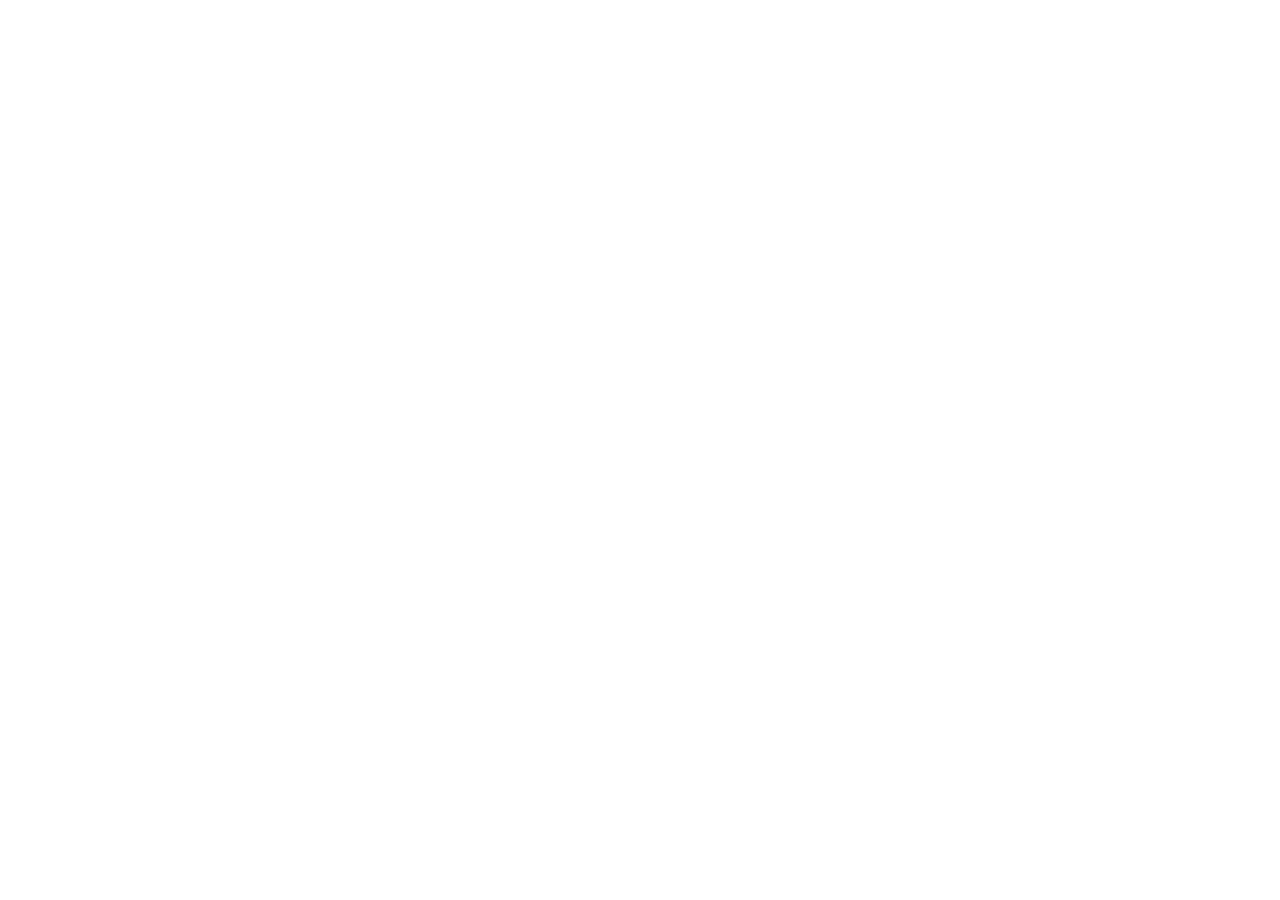
==== commit 35c40099: "replies testing sidebar.html" ====
--- a/device-visibility-negative-framing/index.html
+++ b/device-visibility-negative-framing/index.html
@@ -4,2054 +4,71 @@
 <head>
   <meta charset="utf-8">
   <meta name="viewport" content="width=device-width, initial-scale=1, shrink-to-fit=no" />
-  <script async src="https://ga.jspm.io/npm:es-module-shims@1.6.2/dist/es-module-shims.js"></script>
-  <script type="importmap">
-    {
-      "imports": {
-        "@arcgis/core/": "https://js.arcgis.com/5.00/@arcgis/core/"
-      }
-    }
-  </script>
-  <script type="module" src="https://js.arcgis.com/calcite-components/5.0.2"></script>
+  <title>Post gallery DRAFT</title>
+  <script type="module" src="https://js.arcgis.com/5.0/"></script>
   <link rel="stylesheet" href="https://webapps-cdn.esri.com/CDN/fonts/v1.4.1/fonts.css" />
   <script type="module" src="https://cdn.jsdelivr.net/npm/@esri/hub-components@latest/dist/hub-components/hub-components.esm.js"></script>
-  <link rel="stylesheet" href="https://cdn.jsdelivr.net/npm/@esri/hub-components@latest/dist/hub-components/hub-components.css"/>     
-  <link rel="stylesheet" href="styles.css"/>  
-
-  <style>
-    /* Global overrides */
-    calcite-shell-panel[slot="panel-start"],
-    calcite-shell-panel[slot="panel-start"] calcite-flow {
-      --calcite-shell-panel-width: 320px;
-    }
-
-    calcite-shell-panel[slot="panel-end"],
-    calcite-shell-panel[slot="panel-end"] calcite-flow {
-      --calcite-shell-panel-width: 280px;
-    }
-
-    /* #starting-shell-panel calcite-flow {
-      width: 280px;
-    } */
-
-    /* calcite-shell-panel#starting-shell-panel {
-  --calcite-shell-panel-width: 336px;
-} */
-
-    calcite-shell-panel[slot="panel-bottom"] {
-      --calcite-shell-panel-height: 15vh;
-      --calcite-shell-panel-max-height: 80vh;
-      --calcite-shell-panel-min-height: 0vh;
-      --calcite-panel-background-color: white;
-    }
-
-    calcite-button {
-      --calcite-button-corner-radius: var(--calcite-corner-radius-round);
-    }
-
-    calcite-split-button {
-      --calcite-split-button-corner-radius: var(--calcite-corner-radius-round);
-    }
-
-    calcite-list-item {
-      --calcite-list-border-color: transparent;
-    }
-
-    calcite-navigation {
-      --calcite-navigation-border-color: transparent;
-    }
-
-    calcite-list-item calcite-action {
-      --calcite-action-text-color: var(--calcite-color-brand);
-      --calcite-action-text-color-press: var(--calcite-color-brand-hover);
-    }
-
-    .outline-add-action {
-      --calcite-list-background-color-hover: transparent;
-      --calcite-list-background-color-press: transparent;
-    }
-
-    /* Hide all actions by default */
-calcite-list-item > calcite-dropdown:first-child {
-    opacity: 0;
-    transition: opacity 100ms ease-in-out;
-}
-
-/* Show action only when hovering the list-item directly, 
-   but NOT when hovering a nested list-item */
-calcite-list-item:hover:not(:has(calcite-list-item:hover)) > calcite-dropdown:first-child,
-calcite-list-item[selected] > calcite-dropdown {
-    opacity: 1;
-    transition: opacity 100ms ease-in-out;
-}
-
-calcite-list-item:focus:not(:has(calcite-list-item:focus)) > calcite-dropdown:first-child,
-calcite-list-item:focus-within:not(:has(calcite-list-item:focus-within)) > calcite-dropdown:first-child,
-calcite-list-item[selected] > calcite-dropdown {
-    opacity: 1;
-    transition: opacity 100ms ease-in-out;
-}
-
-    .outline-device-indicators {
-      align-items: center;
-      color: var(--calcite-color-text-2);
-      display: inline-flex;
-      gap: 0.25rem;
-    }
-
-    .outline-device-indicators[hidden] {
-      display: none;
-    }
-
-    .outline-device-icon {
-      opacity: 0.9;
-    }
-
-
-    .action-danger {
-      --calcite-action-text-color: var(--calcite-color-status-danger);
-    }
-
-    .header-actions {
-      align-self: center;
-      display: flex;
-      align-items: center;
-      gap: 0.5rem;
-    }
-
-    .header-actions-group {
-      display: flex;
-      align-items: center;
-    }
-
-    h2 {
-      font-size: var(--calcite-font-size-2);
-      font-weight: var(--calcite-font-weight-medium);
-    }
-
-    h3 {
-      font-size: var(--calcite-font-size-1);
-      font-weight: var(--calcite-font-weight-medium);
-    }
-
-    p {
-      font-size: var(--calcite-font-size-0);
-      font-weight: var(--calcite-font-weight-normal);
-      line-height: 1.375;
-    }
-
-    b {
-      font-weight: var(--calcite-font-weight-bold);
-    }
-
-    /* Generic classes */
-    .section-h {
-      display: flex;
-      flex-wrap: wrap;
-    }
-
-    .padding-1rem {
-      padding: 1rem;
-    }
-
-    /* General structure */
-    .shell {
-      background-color: var(--calcite-color-background);
-    }
-
-    .popover-body {
-      padding: 0.75rem;
-      max-width: 20rem;
-    }
-
-    .layout-list {
-      min-width: 18rem;
-      max-width: 22rem;
-    }
-
-    /* Layout nav bar */
-    .entity {
-      display: flex;
-      gap: 0.5rem;
-      align-items: center;
-    }
-
-    .entity-title {
-      font-size: var(--calcite-font-size-0);
-      font-weight: var(--calcite-font-weight-bold);
-    }
-
-    .header-actions {
-      display: flex;
-      gap: 1rem;
-      padding: 0 1rem 0 .5rem;
-    }
-
-    /* Layout tree */
-    .sub-block {
-      --calcite-block-border-color: transparent;
-    }
-
-    .list-action {
-      --calcite-list-label-text-color: var(--calcite-color-brand);
-      --calcite-list-icon-color: var(--calcite-color-brand);
-    }
-
-    .list-action-indent-1 {
-      margin-left: 1rem;
-    }
-
-    .list-action-indent-2 {
-      margin-left: 2rem;
-    }
-
-    .chip-error {
-      --calcite-chip-border-color: var(--calcite-color-status-danger);
-      margin-left: 3rem;
-    }
-
-    .next-task-overlay[hidden] {
-      display: none;
-    }
-
-    .next-task-overlay {
-      position: fixed;
-      inset: 0;
-      z-index: 10000;
-      display: grid;
-      place-items: center;
-      background: rgba(0, 0, 0, 0.45);
-    }
-
-    .next-task-overlay-card {
-      background: var(--calcite-color-foreground-1);
-      border-radius: var(--calcite-corner-radius-round);
-      box-shadow: var(--calcite-shadow-lg);
-      padding: 1rem;
-      width: min(28rem, calc(100vw - 2rem));
-      display: grid;
-      gap: 0.75rem;
-    }
-
-    .next-task-overlay-message {
-      margin: 0;
-      font-size: var(--calcite-font-size-0);
-    }
-
-    /* Layout preview */
-    .layout {
-      /* margin-top: 0.5rem; */
-      /* margin-bottom: 0.5rem; */
-      background-color: var(--calcite-color-foreground-1);
-      border-radius: var(--calcite-corner-radius-round);
-      box-shadow: var(--calcite-shadow-sm);
-      overflow-y: auto;
-      height: 100%;
-    }
-
-
-    .info-banner {
-      background-color: var(--calcite-color-status-info);
-      color: var(--calcite-color-text-inverse);
-      font-weight: var(--calcite-font-weight-bold);
-      padding: 1rem;
-      border-top-left-radius: var(--calcite-corner-radius-round);
-      border-top-right-radius: var(--calcite-corner-radius-round);
-      text-align: center;
-    }
-
-    .nav {
-      border-bottom: 1px solid var(--calcite-color-border-1);
-    }
-
-    .nav-img {
-      padding: 0 1rem;
-    }
-
-    .primary-nav {
-      flex-grow: 1;
-    }
-
-    .socials {
-      display: flex;
-      gap: 0rem;
-      padding-right: 0.75rem;
-    }
-
-    .block-text {
-      flex: 0 0 100%;
-      max-width: 360rem;
-      width: 100%;
-    }
-
-    .block-empty {
-      border: 1px dashed var(--calcite-color-brand);
-      padding: 1rem;
-      text-align: center;
-    }
-
-    .metric {
-      font-size: var(--calcite-font-size--1);
-    }
-
-    .metric-body {
-      font-size: var(--calcite-font-size-2);
-      font-weight: var(--calcite-font-weight-bold);
-    }
-
-    .preview-cards-row {
-      flex: 0 0 280px;
-      width: 280px;
-    }
-
-    .preview-outline-root {
-      width: 100%;
-    }
-
-    .preview-section-container {
-      display: flex;
-      flex-wrap: wrap;
-      gap: 1rem;
-      width: 100%;
-    }
-
-    .preview-section-container > [data-preview-id] {
-      flex: 0 0 280px;
-      width: 280px;
-    }
-
-    .preview-section-container > [data-preview-id="text-block"] {
-      flex: 0 0 100%;
-      width: 100%;
-    }
-
-    .preview-section-container > [data-preview-id="tabs-block"] {
-      flex: 0 0 100%;
-      width: 100%;
-    }
-
-    .preview-tabs {
-      --calcite-tab-title-text-color-active: var(--calcite-color-brand);
-      border-bottom: 1px solid var(--calcite-color-border-3);
-    }
-
-    /* Layout config panel */
-    calcite-tabs {
-      --calcite-tab-border-color: transparent;
-    }
-
-    .config {
-      background-color: var(--calcite-color-foreground-2);
-      height: 24rem;
-    }
-
-    .panel-tabs {
-      background-color: var(--calcite-color-foreground-1);
-      padding-top: 0.5rem;
-    }
-
-    .tab {
-      padding: 0 0.5rem;
-    }
-
-    .application-settings {
-      height: 100%;
-      overflow: auto;
-      padding: 0.75rem;
-    }
-
-    .application-settings-subtitle {
-      color: var(--calcite-color-text-2);
-      font-size: var(--calcite-font-size--1);
-      margin-bottom: 0.75rem;
-    }
-
-    .device-visibility-option {
-      display: grid;
-      grid-template-columns: auto 1fr;
-      column-gap: 0.75rem;
-      row-gap: 0.25rem;
-      align-items: start;
-      padding: 0.5rem 0;
-      border-bottom: 1px solid var(--calcite-color-border-3);
-    }
-
-    .device-visibility-option calcite-checkbox {
-      grid-column: 1;
-      grid-row: 1 / span 2;
-      margin-top: 0.125rem;
-    }
-
-    .device-visibility-option calcite-icon {
-      grid-column: 2;
-      grid-row: 1;
-    }
-
-    .device-visibility-option:last-child {
-      border-bottom: none;
-    }
-
-    .device-visibility-text {
-      grid-column: 2;
-      grid-row: 2;
-      display: flex;
-      flex-direction: column;
-      gap: 0.15rem;
-    }
-
-    .device-visibility-label {
-      font-size: var(--calcite-font-size-0);
-      font-weight: var(--calcite-font-weight-medium);
-      line-height: 1.2;
-    }
-
-    .device-visibility-sublabel {
-      color: var(--calcite-color-text-2);
-      font-size: var(--calcite-font-size--1);
-      line-height: 1.2;
-    }
-
-    /* Selected controls */
-    #selectable-block {
-      position: relative;
-
-    }
-
-    .selected-border {
-      padding: 0.5rem;
-      margin-bottom: 0.5rem;
-      border-radius: 4px;
-      width: 100%;
-      position: absolute;
-      display: none;
-      height: 93%;
-      transform: translate(-8px, -8px)
-    }
-
-    .block-controls {
-      display: none;
-    }
-
-    .block-selected .block-controls {
-      display: block;
-      position: absolute;
-      top: -54px;
-      left: -8px;
-    }
-
-    .block-selected .selected-border {
-      display: block;
-      border: 2px solid var(--calcite-color-brand-hover);
-    }
-
-    .site-nav {
-      position: relative;
-    }
-
-    .site-nav::after {
-      position: absolute;
-      content: '';
-      width: 100%;
-      height: 100%;
-      opacity: .5;
-      top: 0;
-      background: #fff;
-    }
-
-    .inset-shell {
-      margin: .5rem auto;
-      width: calc(100% - 1rem);
-      position: relative;
-      border-radius: var(--calcite-corner-radius-round);
-      box-shadow: var(--calcite-shadow-sm);
-      transition: width 0.25s ease-in-out;
-    }
-
-    #inset-shell {
-      max-width: calc(100% - 1rem);
-    }
-
-    #inset-shell.inset-shell--tablet {
-      width: 40rem;
-    }
-
-    #inset-shell.inset-shell--mobile {
-      width: 20rem;
-    }
-
-
-
-
-
-    /* ------------------------------------------------------------------
-       Responsive media queries (mobile-first)
-       Base styles above are the default for smallest viewports.
-       Add overrides in the blocks below to keep responsive styles grouped.
-       ------------------------------------------------------------------ */
-    .sm-hidden {
-      display: none;
-    }
-
-
-    /* >= 320px (phone baseline) */
-    @media (min-width: 320px) {
-      /* Add phone baseline overrides here */
-
-    }
-
-    /* >= 480px (phone-large) */
-    @media (min-width: 480px) {
-      /* Add phone-large overrides here */
-    }
-
-    /* >= 600px (tablet) */
-    @media (min-width: 600px) {
-
-      /* Add tablet overrides here */
-      #version-chip {
-        display: flex;
-      }
-
-      #entity-info {
-        display: flex;
-      }
-
-      .md-hidden {
-        display: none;
-      }
-    }
-
-    /* >= 768px (tablet-large) */
-    @media (min-width: 768px) {
-      /* Add tablet-large overrides here */
-    }
-
-    /* >= 1024px (desktop) */
-    @media (min-width: 1024px) {
-      /* Add desktop overrides here */
-    }
-
-    /* >= 1616px (wide desktop) */
-    @media (min-width: 1616px) {
-      /* Add wide desktop overrides here */
-    }
-  </style>
+  <link rel="stylesheet" href="https://cdn.jsdelivr.net/npm/@esri/hub-components@latest/dist/hub-components/hub-components.css" />
+  <link rel="stylesheet" href="styles.css" />
 </head>
 
 <body>
-  <calcite-shell class="shell">
-
-    <calcite-navigation slot="header" class="nav" id="editor-nav">
-      <calcite-action slot="navigation-action" text="Menu" icon="hamburger" scale="l" id="mobile-menu-trigger"
-        class="md-hidden"></calcite-action>
-
-      <calcite-navigation-logo id="entity-info" slot="logo" heading="Wildfire Prevention Data Portal"
-        description="v3.Smokey_Open_Data/2026-05-09T12:0400" class="sm-hidden"></calcite-navigation-logo>
-      <calcite-chip id="version-chip" slot="content-start" scale="s" appearance="outline" kind="brand"
-        class="sm-hidden">Published version</calcite-chip>
-
-      <div slot="content-center" class="header-actions">
-        <calcite-button appearance="outline-fill" kind="neutral" icon-start="home">Home page</calcite-button>
-      </div>
-      <div slot="content-end" class="header-actions">
-        <calcite-button class="sm-hidden" id="AI-layout-assistant-entry" icon-start="effects" round kind="neutral"
-          appearance="outline"></calcite-button>
-        <div class="header-actions-group sm-hidden">
-          <calcite-button icon-start="undo" round kind="neutral" appearance="solid" label="undo"></calcite-button>
-          <calcite-button icon-start="redo" round kind="neutral" appearance="solid" disabled
-            label="redo"></calcite-button>
-        </div>
-        <div class="header-actions-group">
-          <calcite-popover heading="Unable to save" reference-element="invalid-popover-nav" auto-close
-            placement="bottom-end">
-            <div class="popover-body">{invalidText}. Normally the save btn would be disabled too, but left active so
-              that split button dropdown is accessible.</div>
-          </calcite-popover>
-          <!-- <calcite-button icon-start="exclamation-mark-circle" round kind="danger" appearance="transparent" label="invalid layout" id="invalid-popover-nav"></calcite-button> -->
-          <calcite-split-button kind="inverse" primary-text="Save">
-            <calcite-dropdown-group selection-mode="none">
-              <calcite-dropdown-item>Create version</calcite-dropdown-item>
-              <calcite-dropdown-item>Revert to last version</calcite-dropdown-item>
-              <calcite-dropdown-item>Export version</calcite-dropdown-item>
-              <calcite-dropdown-item>Publish version</calcite-dropdown-item>
-            </calcite-dropdown-group>
-          </calcite-split-button>
-        </div>
-        <calcite-button round kind="neutral" appearance="outline">Exit</calcite-button>
-      </div>
-      <!-- <calcite-navigation-user slot="user" full-name="Jack Dangermond" username="jdangermond" text-disabled></calcite-navigation-user> -->
-    </calcite-navigation>
-
-    <calcite-shell-panel id="starting-shell-panel" slot="panel-start" position="start" display-mode="float-content">
-      <calcite-action-bar slot="action-bar" selection-appearance="highlight">
-        <calcite-action data-panel="panel-layout" text="Layout" icon="ungroup-layout-elements" active></calcite-action>
-        <calcite-action data-panel="panel-versions" text="Versions" icon="recent"></calcite-action>
-        <calcite-action data-panel="panel-styles" text="Styles" icon="palette"></calcite-action>
-        <calcite-action data-panel="panel-settings" text="Settings" icon="gear"></calcite-action>
-      </calcite-action-bar>
-      <calcite-panel id="panel-layout">
-        <calcite-flow id="element-flow">
-          <calcite-flow-item heading="Layout">
-            <template id="body-list-item-actions-template">
-              <calcite-dropdown width="s" slot="actions-end" class="outline-more-actions">
-                <calcite-button scale="s" round kind="neutral" appearance="transparent" icon-start="handle-vertical"
-                  slot="trigger"></calcite-button>
-                <calcite-dropdown-group selection-mode="none">
-                  <calcite-dropdown-item icon-start="copy">Copy</calcite-dropdown-item>
-                  <calcite-dropdown-item icon-start="paste">Paste</calcite-dropdown-item>
-                  <calcite-dropdown-item icon-start="duplicate"
-                    data-action="duplicate">Duplicate</calcite-dropdown-item>
-                </calcite-dropdown-group>
-                <calcite-dropdown-group group-title="" selection-mode="none">
-                  <calcite-dropdown-item icon-start="arrow-up">Add block before</calcite-dropdown-item>
-                  <calcite-dropdown-item icon-start="arrow-down">Add block after</calcite-dropdown-item>
-                </calcite-dropdown-group>
-                <calcite-dropdown-group selection-mode="none">
-                  <calcite-dropdown-item icon-start="view-hide" data-action="toggle-visibility">Hide</calcite-dropdown-item>
-                  <calcite-dropdown-item icon-start="pencil-square" data-action="rename">Rename</calcite-dropdown-item>
-                </calcite-dropdown-group>
-                <calcite-dropdown-group selection-mode="none">
-                  <calcite-dropdown-item class="danger" icon-start="trash"
-                    data-action="delete">Delete</calcite-dropdown-item>
-                </calcite-dropdown-group>
-              </calcite-dropdown>
-              <calcite-icon slot="content-end" class="outline-visibility-indicator" icon="view-hide" scale="s" hidden></calcite-icon>
-            </template>
-            <calcite-list drag-enabled display-mode="nested" selection-mode="none" filter-enabled>
-              <calcite-action slot="filter-actions-end" icon="ellipsis" text="More actions"></calcite-action>
-              <!-- <calcite-list-item drag-disabled label="Site header"></calcite-list-item> -->
-              <calcite-list-item id="outline-section" label="Section" icon-start="layout-horizontal" expanded>
-                  <calcite-list drag-enabled selection-mode="none">
-                    <calcite-list-item id="outline-container" label="Container" icon-start="folder" expanded>
-                      <calcite-list drag-enabled selection-mode="none">
-                        <calcite-list-item id="start-with-me" label="Text" icon-start="text" data-preview-id="text-block"></calcite-list-item>
-                        <calcite-list-item id="outline-tabs" label="Tabs" icon-start="table" data-preview-id="tabs-block" expanded>
-                          <calcite-list drag-enabled selection-mode="none">
-                            <calcite-list-item id="outline-data" label="Data" icon-start="table" expanded>
-                              <calcite-list drag-enabled selection-mode="none">
-                                <calcite-list-item id="outline-data-container" label="Container" icon-start="folder" expanded>
-                                  <calcite-list drag-enabled selection-mode="none">
-                                    <calcite-list-item id="application-outline-item" label="Application" icon-start="apps" data-preview-id="application-block">
-                                      <span slot="content-end" class="outline-device-indicators" aria-label="Visible on selected devices">
-                                        <calcite-icon class="outline-device-icon outline-device-icon-desktop" icon="monitor" scale="s"></calcite-icon>
-                                        <calcite-icon class="outline-device-icon outline-device-icon-tablet" icon="tablet" scale="s"></calcite-icon>
-                                        <calcite-icon class="outline-device-icon outline-device-icon-mobile" icon="mobile" scale="s"></calcite-icon>
-                                      </span>
-                                    </calcite-list-item>
-                                    <calcite-list-item id="outline-card-1" label="Card" icon-start="list-rectangle" data-preview-id="card-1">
-                                      <calcite-list selection-mode="none">
-                                        <calcite-list-item label="Image" icon-start="image"></calcite-list-item>
-                                        <calcite-list-item label="Header" icon-start="sub-fields">
-                                          <calcite-list selection-mode="none">
-                                            <calcite-list-item label="Title" icon-start="text"></calcite-list-item>
-                                          </calcite-list>
-                                        </calcite-list-item>
-                                        <calcite-list-item label="Body" icon-start="sub-fields">
-                                          <calcite-list selection-mode="none"></calcite-list>
-                                        </calcite-list-item>
-                                        <calcite-list-item label="Footer" icon-start="sub-fields">
-                                          <calcite-list selection-mode="none">
-                                            <calcite-list-item label="Button" icon-start="button"></calcite-list-item>
-                                          </calcite-list>
-                                        </calcite-list-item>
-                                      </calcite-list>
-
-                                    </calcite-list-item>
-                                    <calcite-list-item drag-disabled label="Add block" icon-start="plus-circle"
-                                      data-parent-id="outline-card-1"
-                                      class="list-action"></calcite-list-item>
-                                    <calcite-list-item id="outline-card-2" label="Card" icon-start="list-rectangle" data-preview-id="card-2">
-                                      <calcite-list selection-mode="none">
-                                        <calcite-list-item label="Image" icon-start="image"></calcite-list-item>
-                                        <calcite-list-item label="Header" icon-start="sub-fields">
-                                          <calcite-list selection-mode="none">
-                                            <calcite-list-item label="Title" icon-start="text"></calcite-list-item>
-                                          </calcite-list>
-                                        </calcite-list-item>
-                                        <calcite-list-item label="Body" icon-start="sub-fields">
-                                          <calcite-list selection-mode="none">
-                                            <calcite-list-item label="Metric" icon-start="gauge-summary"></calcite-list-item>
-                                          </calcite-list>
-                                        </calcite-list-item>
-                                        <calcite-list-item label="Footer" icon-start="sub-fields">
-                                          <calcite-list selection-mode="none">
-                                            <calcite-list-item label="Button" icon-start="button"></calcite-list-item>
-                                          </calcite-list>
-                                        </calcite-list-item>
-                                      </calcite-list>
-
-                                    </calcite-list-item>
-                                    <calcite-list-item drag-disabled label="Add block" icon-start="plus-circle"
-                                      data-parent-id="outline-card-2"
-                                      class="list-action"></calcite-list-item>
-                                  </calcite-list>
-                                </calcite-list-item>
-                                <calcite-list-item drag-disabled label="Add block" icon-start="plus-circle"
-                                  data-parent-id="outline-data-container"
-                                  class="list-action list-action-indent-1"></calcite-list-item>
-                                <calcite-list-item drag-disabled label="Add block" icon-start="plus-circle"
-                                  data-parent-id="outline-data"
-                                  class="list-action"></calcite-list-item>
-                              </calcite-list>
-                            </calcite-list-item>
-                            <calcite-list-item id="outline-content" label="Content" icon-start="table" expanded>
-                              <calcite-list drag-enabled selection-mode="none"></calcite-list>
-                            </calcite-list-item>
-                            <calcite-list-item drag-disabled label="Add tab" icon-start="plus-circle"
-                              data-parent-id="outline-tabs"
-                              class="list-action"></calcite-list-item>
-                          </calcite-list>
-                        </calcite-list-item>
-                      </calcite-list>
-                    </calcite-list-item>
-
-                  </calcite-list>
-              </calcite-list-item>
-              <calcite-list-item drag-disabled label="Add block" icon-start="plus-circle"
-                data-parent-id="outline-section"
-                class="list-action list-action-indent-2"></calcite-list-item>
-              <calcite-list-item drag-disabled label="Add block" icon-start="plus-circle"
-                data-parent-id="outline-container"
-                class="list-action list-action-indent-1"></calcite-list-item>
-              <calcite-list-item drag-disabled label="Add section" icon-start="plus-circle"
-                class="list-action"></calcite-list-item>
-            </calcite-list>
-          </calcite-flow-item>
-        </calcite-flow>
-      </calcite-panel>
-      <calcite-panel heading="Versions" id="panel-versions" hidden>
-        <calcite-list selection-mode="single-persist" selection-appearance="highlight" filter-enabled>
-          <!--           <calcite-action slot="filter-actions-end" icon="ellipsis" text="More actions"></calcite-action> -->
-          <calcite-list-item-group heading="Published version">
-            <calcite-list-item label="{version.title}" description="{timestamp}" selected>
-              <calcite-action slot="actions-end" icon="ellipsis"></calcite-action>
-            </calcite-list-item>
-          </calcite-list-item-group>
-          <calcite-list-item-group heading="Other versions">
-            <calcite-list-item label="{version.title}" description="{timestamp}">
-              <calcite-action slot="actions-end" icon="ellipsis"></calcite-action>
-            </calcite-list-item>
-            <calcite-list-item label="{version.title}" description="{timestamp}">
-              <calcite-action slot="actions-end" icon="ellipsis"></calcite-action>
-            </calcite-list-item>
-            <calcite-list-item label="{version.title}" description="{timestamp}">
-              <calcite-action slot="actions-end" icon="ellipsis"></calcite-action>
-            </calcite-list-item>
-            <calcite-list-item label="{version.title}" description="{timestamp}">
-              <calcite-action slot="actions-end" icon="ellipsis"></calcite-action>
-            </calcite-list-item>
-            <calcite-list-item label="{version.title}" description="{timestamp}">
-              <calcite-action slot="actions-end" icon="ellipsis"></calcite-action>
-            </calcite-list-item>
-            <calcite-list-item label="{version.title}" description="{timestamp}">
-              <calcite-action slot="actions-end" icon="ellipsis"></calcite-action>
-            </calcite-list-item>
-          </calcite-list-item-group>
-
-        </calcite-list>
-      </calcite-panel>
-      <calcite-panel heading="Styles" id="panel-styles" hidden>
-        <p style="padding:1rem">Styles content here</p>
-      </calcite-panel>
-      <calcite-panel heading="Settings" id="panel-settings" hidden>
-        <p style="padding:1rem">Settings content here</p>
-      </calcite-panel>
-    </calcite-shell-panel>
-    <calcite-shell id="inset-shell" class="inset-shell">
-      <div slot="panel-top" class="layout">
-        <div class="site-nav">
-          <div id="fake-scrim">
-          </div>
-          <!-- <div class="info-banner">Hello there, I'm the information banner!</div> -->
-          <div class="section-h nav">
-            <div class="nav-img">
-              <img src="https://www.mfc.ms.gov/wp-content/uploads/2020/11/Smokey-Head.png" height=100 />
-            </div>
-            <calcite-navigation class="primary-nav">
-              <calcite-navigation-logo slot="logo" heading="Wildfire Prevention Data Portal"></calcite-navigation-logo>
-             
-              <calcite-navigation slot="navigation-secondary" class="secondary-nav">
-                <calcite-menu slot="content-start">
-                  <calcite-menu-item text="Wildfire Data"></calcite-menu-item>
-                  <calcite-menu-item text="Preventative Resources"></calcite-menu-item>
-                  <calcite-menu-item text="Interactive Maps"></calcite-menu-item>
-                </calcite-menu>
-              </calcite-navigation>
-            </calcite-navigation>
+  <div class="app-shell">
+    <main class="workspace">
+      <section class="preview-panel panel">
+        <div class="preview-stage">
+          <div class="preview-frame" id="preview-frame">
+            <div class="preview-shell" id="preview-shell"></div>
           </div>
         </div>
-        <div class="section-h padding-1rem preview-outline-root">
-          <div class="preview-section-container" data-preview-id="section-container">
-          <div class="block-text" id="selectable-block" data-preview-id="text-block">
-            <div class="selected-border"></div>
-            <div class="block-controls">
-              <calcite-action-bar layout="horizontal" expand-disabled floating overflow-actions-disabled
-                selection-appearance="neutral">
-                <calcite-action-group selection-mode="none">
-                  <calcite-action text="Text" text-enabled></calcite-action>
-                </calcite-action-group>
-                <calcite-action-group>
-                  <calcite-action text="Reposition" icon="drag"></calcite-action>
-                  <calcite-action text="Hide" icon="view-visible"></calcite-action>
-                  <calcite-action text="Delete" icon="trash"></calcite-action>
-                </calcite-action-group>
-              </calcite-action-bar>
-            </div>
-            <!-- <h2>This is a heading</h2> -->
-            <h3>Empowering Wildfire Prevention Through Accessible Information</h3>
-            <p>Smokey Open Data is your trusted resource for comprehensive, up-to-date wildfire prevention and
-              environmental stewardship data. Our platform brings together datasets from federal, state, and local
-              agencies, making it easier for researchers, policymakers, and the public to access and utilize critical
-              information for protecting our forests and communities.</p>
-            <p>By providing open access to wildfire statistics, prevention strategies, and educational resources, Smokey
-              Open Data supports informed decision-making and community engagement. Whether you’re a student, scientist,
-              or concerned citizen, our goal is to foster collaboration and innovation in wildfire prevention—because
-              only you can help prevent wildfires.</p>
+      </section>
+
+      <aside class="reply-thread-drawer panel" id="reply-thread-drawer" hidden aria-labelledby="reply-thread-drawer-title">
+        <div class="drawer-header">
+          <h2 id="reply-thread-drawer-title">All replies</h2>
+          <calcite-action id="close-reply-thread-button" icon="x" text="Close"></calcite-action>
+        </div>
+        <div class="reply-thread-drawer-content" id="reply-thread-drawer-content"></div>
+      </aside>
+    </main>
+  </div>
+
+  <template id="search-template">
+    <div class="example-shell">
+      <div class="content-stage">
+        <div class="map-backdrop" aria-hidden="true">
+          <arcgis-map class="map-canvas" item-id="05e015c5f0314db9a487a9b46cb37eca" zoom="11"></arcgis-map>
+          <div class="map-chrome">
+            <span class="map-pill">Live map area</span>
+            <span class="map-pill map-pill-secondary">Content behind</span>
           </div>
-          <calcite-tabs class="preview-tabs" data-preview-id="tabs-block">
-            <calcite-tab-nav slot="title-group">
-              <calcite-tab-title selected>Data</calcite-tab-title>
-              <calcite-tab-title>Content</calcite-tab-title>
-            </calcite-tab-nav>
-            <calcite-tab selected></calcite-tab>
-            <calcite-tab></calcite-tab>
-          </calcite-tabs>
-          <calcite-card data-preview-id="application-block">
-            <span slot="heading">Application</span>
-            <div>
-              Interactive wildfire prevention application placeholder.
-            </div>
-            <calcite-button slot="footer-start" width="full">Launch application</calcite-button>
-          </calcite-card>
-          <!-- <arcgis-hub-gallery term="water" layout="grid" limit="9" link-target="siteRelative" base-url="/" show-thumbnail show-search show-link-button link-button-text="explore" show-sort show-chips show-facets show-more-results-btn show-results-count show-back-to-top-btn enable-telemetry show-layout-switcher enable-immersive-map-layout></arcgis-hub-gallery> -->
-          <calcite-card class="preview-cards-row" data-preview-id="card-1">
-              <img slot="thumbnail" src="https://placebear.com/240/180" />
-              <span slot="heading">Card title goes here</span>
-              <div class="block-empty">
-                <calcite-button appearance="transparent">Content</calcite-button>
-              </div>
-              <calcite-button slot="footer-start" width="full">Button</calcite-button>
-            </calcite-card>
-            <calcite-card class="preview-cards-row" data-preview-id="card-2">
-              <img slot="thumbnail" src="https://placebear.com/240/180" />
-              <span slot="heading">Acres Cleared of Brush (2025)</span>
-              <div class="metric">
-                <div class="metric-heading">Progress toward goal</div>
-                <div class="metric-body">40,000</div>
-                <div class="metric-footer">Total acres treated to reduce wildfire risk</div>
-              </div>
-              <calcite-button slot="footer-start" width="full">Contribute</calcite-button>
-            </calcite-card>
-            </div>
+        </div>
+        <div class="shell-layout">
+          <div class="shell-sidebar shell-sidebar-start"></div>
+          <div class="shell-sidebar shell-sidebar-main"></div>
+          <calcite-panel class="body-shell"></calcite-panel>
+          <div class="shell-sidebar shell-sidebar-end"></div>
         </div>
       </div>
-    </calcite-shell>
-    <calcite-shell-panel id="block-config-panel" slot="panel-end" position="end" display-mode="float-content" hidden>
-      <calcite-flow id="block-config-flow">
-        <calcite-flow-item id="block-config-root-item" selected>
-          <calcite-panel id="config-panel-baby" heading="Gallery" icon="four-by-three-grid">
-            <calcite-action icon="pencil" text-enabled text="Rename" slot="header-menu-actions" data-action="rename"></calcite-action>
-            <calcite-action icon="view-hide" text-enabled text="Hide" slot="header-menu-actions" data-action="toggle-visibility"></calcite-action>
-            <calcite-action class="action-danger" icon="trash" text-enabled text="Remove" slot="header-menu-actions" data-action="delete"></calcite-action>
-            <calcite-button slot="footer-start" icon-start="trash" appearance="outline" kind="danger" data-action="delete">Remove block</calcite-button>
-            <calcite-action slot="footer-end" icon="configure" text-enabled text="Advanced" data-action="advanced"></calcite-action>
-            <calcite-tabs class="panel-tabs" layout="center">
-              <calcite-tab-nav slot="title-group">
-                <calcite-tab-title selected>Settings</calcite-tab-title>
-                <calcite-tab-title>Styles</calcite-tab-title>
-              </calcite-tab-nav>
-              <calcite-tab selected class="tab">
-                  <div class="config application-settings">
-                    <calcite-block id="application-visibility-settings" expanded heading="Visibility">
-                      <div class="application-settings-subtitle">Show for selected devices</div>
+    </div>
+  </template>
 
-                      <label class="device-visibility-option">
-                        <calcite-checkbox checked data-device="desktop"></calcite-checkbox>
-                        <calcite-icon icon="monitor" scale="m"></calcite-icon>
-                        <span class="device-visibility-text">
-                          <span class="device-visibility-label">Display on desktop</span>
-                          <span class="device-visibility-sublabel">Visible for screen sizes greater than 1024px wide</span>
-                        </span>
-                      </label>
+  <template id="map-template">
+    <div class="example-shell map-example-shell">
+      <div class="content-stage">
+        <div class="map-backdrop" aria-hidden="true">
+          <calcite-shell class="map-runtime-shell" content-behind>
+            <arcgis-map class="map-canvas map-runtime-canvas" id="disc-map" basemap="osm" center="-77.0369,38.9072" zoom="11"></arcgis-map>
+            <calcite-shell-panel class="map-runtime-panel" slot="panel-start" position="start" display-mode="float-content">
+              <calcite-panel class="body-shell map-body-shell"></calcite-panel>
+            </calcite-shell-panel>
+          </calcite-shell>
+        </div>
+      </div>
+    </div>
+  </template>
 
-                      <label class="device-visibility-option">
-                        <calcite-checkbox checked data-device="tablet"></calcite-checkbox>
-                        <calcite-icon icon="tablet" scale="m"></calcite-icon>
-                        <span class="device-visibility-text">
-                          <span class="device-visibility-label">Display on tablet</span>
-                          <span class="device-visibility-sublabel">Visible for screen sizes between 430px and 1024px wide</span>
-                        </span>
-                      </label>
-
-                      <label class="device-visibility-option">
-                        <calcite-checkbox checked data-device="mobile"></calcite-checkbox>
-                        <calcite-icon icon="mobile" scale="m"></calcite-icon>
-                        <span class="device-visibility-text">
-                          <span class="device-visibility-label">Display on mobile</span>
-                          <span class="device-visibility-sublabel">Visible for screen sizes less than 430px wide</span>
-                        </span>
-                      </label>
-                    </calcite-block>
-
-                  </div>
-              </calcite-tab>
-            </calcite-tabs>
-          </calcite-panel>
-        </calcite-flow-item>
-        <calcite-flow-item id="block-config-advanced-item" heading="Advanced options">
-          <div class="config padding-1rem">
-            <calcite-block expanded heading="Visibility">
-              <calcite-label class="form-input">
-                Select organization
-                <calcite-combobox selection-display="fit">
-                  <calcite-combobox-item-group label="My organization">
-                    <calcite-combobox-item heading="City of Asheville, NC" selected value="def">
-                      <calcite-avatar thumbnail="https://seeklogo.com/images/C/city-of-asheville-logo-5AAF6E78E7-seeklogo.com.png" slot="content-end"></calcite-avatar>
-                    </calcite-combobox-item>
-                  </calcite-combobox-item-group>
-                  <calcite-combobox-item-group label="Partnered organizations">
-                    <calcite-combobox-item heading="Asheville Community">
-                      <calcite-avatar thumbnail="https://encrypted-tbn0.gstatic.com/images?q=tbn:ANd9GcQDHVKg2qtyWm8fWakAwhL1pyrmVBFCMgVKj3soGgiLbh4x5YciERUbGtt6f4bPDJAygKo&usqp=CAU" slot="content-end"></calcite-avatar>
-                    </calcite-combobox-item>
-                    <calcite-combobox-item heading="University of North Carolina Asheville">
-                      <calcite-avatar thumbnail="https://yt3.googleusercontent.com/ytc/AIdro_nsER3ZXFhbL4yK_PfFXHrXtoUu7hi_rBqsWxjaLa0taA=s900-c-k-c0x00ffffff-no-rj" slot="content-end"></calcite-avatar>
-                    </calcite-combobox-item>
-                    <calcite-combobox-item heading="FEMA" selected>
-                      <calcite-avatar thumbnail="https://upload.wikimedia.org/wikipedia/commons/thumb/c/ca/Seal_of_the_Federal_Emergency_Management_Agency.svg/2048px-Seal_of_the_Federal_Emergency_Management_Agency.svg.png" slot="content-end"></calcite-avatar>
-                    </calcite-combobox-item>
-                  </calcite-combobox-item-group>
-                  <calcite-combobox-item-group label="Other selected organizations">
-                    <calcite-combobox-item heading="City of Washington, DC" selected>
-                      <calcite-avatar thumbnail="https://upload.wikimedia.org/wikipedia/commons/thumb/d/d4/Flag_of_Washington%2C_D.C._%281%29.svg/1200px-Flag_of_Washington%2C_D.C._%281%29.svg.png" slot="content-end"></calcite-avatar>
-                    </calcite-combobox-item>
-                    <calcite-combobox-item heading="Country of France" selected>
-                      <calcite-avatar thumbnail="https://upload.wikimedia.org/wikipedia/commons/thumb/c/c3/Flag_of_France.svg/2560px-Flag_of_France.svg.png" slot="content-end"></calcite-avatar>
-                    </calcite-combobox-item>
-                  </calcite-combobox-item-group>
-                  <calcite-combobox-item-group label="Inaccessible organizations">
-                    <calcite-combobox-item heading="Organization inaccessible" description="ID: def">
-                      <calcite-icon icon="lock" slot="content-end"></calcite-icon>
-                    </calcite-combobox-item>
-                    <calcite-combobox-item heading="Organization inaccessible" description="ID: abc" selected>
-                      <calcite-icon icon="lock" slot="content-end"></calcite-icon>
-                    </calcite-combobox-item>
-                    <calcite-combobox-item heading="Organization inaccessible" description="ID: 123">
-                      <calcite-icon icon="lock" slot="content-end"></calcite-icon>
-                    </calcite-combobox-item>
-                  </calcite-combobox-item-group>
-                </calcite-combobox>
-              </calcite-label>
-              <calcite-label class="form-input">
-                Select groups
-                <calcite-list interaction-mode="static">
-                  <calcite-list-item label="{group.title}">
-                    <calcite-avatar slot="content-start"></calcite-avatar>
-                    <calcite-action slot="actions-end" icon="minus-circle"></calcite-action>
-                  </calcite-list-item>
-                  <calcite-list-item label="{group.title}">
-                    <calcite-avatar slot="content-start"></calcite-avatar>
-                    <calcite-action slot="actions-end" icon="minus-circle"></calcite-action>
-                  </calcite-list-item>
-                  <calcite-list-item label="{group.title}">
-                    <calcite-avatar slot="content-start"></calcite-avatar>
-                    <calcite-action slot="actions-end" icon="minus-circle"></calcite-action>
-                  </calcite-list-item>
-                </calcite-list>
-                <calcite-button appearance="outline">Select group</calcite-button>
-              </calcite-label>
-            </calcite-block>
-          </div>
-        </calcite-flow-item>
-      </calcite-flow>
-    </calcite-shell-panel>
-  </calcite-shell>
-  <calcite-sheet label="Menu" position="inline-start" id="mobile-menu">
-    <calcite-panel closable heading="Menu" id="example-panel">
-      <calcite-list label="Park features">
-        <calcite-list-item-group heading="Actions">
-          <calcite-list-item icon-start="undo" label="Undo" value=""></calcite-list-item>
-          <calcite-list-item icon-start="redo" label="Redo" value=""></calcite-list-item>
-        </calcite-list-item-group>
-        <calcite-list-item-group heading="Panel">
-          <calcite-list-item icon-start="ungroup-layout-elements" label="Layout" value=""></calcite-list-item>
-          <calcite-list-item icon-start="recent" label="Versions" value=""></calcite-list-item>
-          <calcite-list-item icon-start="palette" label="Styles" value=""></calcite-list-item>
-          <calcite-list-item icon-start="gear" label="Settings" value=""></calcite-list-item>
-        </calcite-list-item-group>
-      </calcite-list>
-    </calcite-panel>
-  </calcite-sheet>
-
-  <calcite-popover id="add-block-popover" auto-close trigger-disabled scale="s" label="Add element" reference-element="start-with-me">
-    <calcite-panel heading="Add block">
-      <div class="layout-list">
-        <calcite-list filter-enabled filter-placeholder="Filter cards" label="Park features" display-mode="flat" interaction-mode="interactive" scale="m">
-          <calcite-list-item-group heading="Basic">
-            <calcite-list-item icon-start="text" label="Text + HTML" value="text-element">
-            </calcite-list-item>
-          </calcite-list-item-group>
-          <calcite-list-item-group heading="Media">
-            <calcite-list-item icon-start="image" label="Image" value="image-element">
-            </calcite-list-item>
-            <calcite-list-item icon-start="video-web" label="Video" value="video-element">
-            </calcite-list-item>
-            <calcite-list-item icon-start="speech-bubble-like" label="Social media" value="social-element">
-            </calcite-list-item>
-          </calcite-list-item-group>
-        </calcite-list>
-      </div>
-    </calcite-panel>
-  </calcite-popover>
-
-  <div id="image-selection-overlay" class="next-task-overlay" hidden>
-    <div class="next-task-overlay-card" role="dialog" aria-modal="true" aria-labelledby="image-selection-overlay-heading">
-      <h3 id="image-selection-overlay-heading">Notice</h3>
-      <p class="next-task-overlay-message">Please move on to the next task</p>
-      <calcite-button id="image-selection-overlay-close" width="full">OK</calcite-button>
-    </div>
-  </div>
+  <script type="module" src="./app.js"></script>
 </body>
-<script type="module">
-  customElements.whenDefined("calcite-action-bar").then(() => {
-    const actionBar = document.querySelector("calcite-action-bar");
-    const actions = actionBar.querySelectorAll("calcite-action[data-panel]");
-    const shellPanel = document.querySelector("calcite-shell-panel[slot='panel-start']");
-    const startingShellPanel = document.querySelector("#starting-shell-panel");
-    const startingActionBar = startingShellPanel?.querySelector(':scope > calcite-action-bar[slot="action-bar"]');
-    const hubGallery = document.querySelector("arcgis-hub-gallery");
-    const narrowShellMQ = window.matchMedia("(max-width: 600px)");
-
-    function applyNarrowShellLayout() {
-      if (!startingShellPanel || !startingActionBar) return;
-
-      if (narrowShellMQ.matches) {
-        startingShellPanel.setAttribute("slot", "panel-bottom");
-        startingShellPanel.setAttribute("resizable", "");
-        startingShellPanel.setAttribute("layout", "horizontal");
-        startingActionBar.setAttribute("expand-disabled", "");
-        hubGallery?.setAttribute("mobile-view", "");
-      } else {
-        startingShellPanel.setAttribute("slot", "panel-start");
-        startingShellPanel.removeAttribute("resizable");
-        startingShellPanel.removeAttribute("layout");
-        startingActionBar.removeAttribute("expand-disabled");
-        hubGallery?.removeAttribute("mobile-view");
-      }
-    }
-
-    narrowShellMQ.addEventListener("change", applyNarrowShellLayout);
-    applyNarrowShellLayout();
-
-    function keepLayoutPanelVisible() {
-      const currentShellPanel = document.querySelector('calcite-shell-panel[slot="panel-start"], calcite-shell-panel[slot="panel-bottom"]');
-      if (!currentShellPanel) return;
-
-      const layoutAction = actionBar.querySelector('calcite-action[data-panel="panel-layout"]');
-      const allPanels = currentShellPanel.querySelectorAll("calcite-panel");
-
-      currentShellPanel.removeAttribute("collapsed");
-      actions.forEach((a) => a.removeAttribute("active"));
-      layoutAction?.setAttribute("active", "");
-
-      allPanels.forEach((panel) => {
-        if (panel.getAttribute("id") === "panel-layout") {
-          panel.removeAttribute("hidden");
-          panel.closed = false;
-        } else {
-          panel.setAttribute("hidden", "");
-        }
-      });
-
-      const rightShellPanel = document.querySelector('calcite-shell-panel[slot="panel-end"]');
-      if (rightShellPanel && !rightShellPanel.hasAttribute("hidden")) {
-        rightShellPanel.style.display = "";
-      }
-    }
-
-    actionBar.addEventListener("click", (e) => {
-      const action = e.target.closest("calcite-action[data-panel]");
-      if (!action) return;
-
-      e.preventDefault();
-      keepLayoutPanelVisible();
-
-      // Reapply layout if breakpoint is active to handle flow state properly
-      const breakpoints = [
-        { name: "tablet-large", mq: window.matchMedia("(min-width: 768px) and (max-width: 1024px)") },
-        { name: "tablet", mq: window.matchMedia("(min-width: 600px) and (max-width: 768px)") },
-        { name: "phone-large", mq: window.matchMedia("(min-width: 480px) and (max-width: 600px)") },
-        { name: "phone", mq: window.matchMedia("(min-width: 320px) and (max-width: 480px)") }
-      ];
-      const anyBreakpointActive = breakpoints.some((bp) => bp.mq.matches);
-      if (anyBreakpointActive) {
-        document.dispatchEvent(new CustomEvent("panelActionChanged"));
-      }
-    });
-
-    keepLayoutPanelVisible();
-
-    shellPanel.addEventListener("calcitePanelClose", (e) => {
-      const panel = e.target;
-      if (panel.tagName === "CALCITE-PANEL") {
-        if (panel.id === "panel-layout") {
-          keepLayoutPanelVisible();
-          return;
-        }
-
-        panel.setAttribute("hidden", "");
-      }
-    });
-
-    // Expose layout lock helper globally so applyLayout can use it
-    window.updatePanelVisibility = keepLayoutPanelVisible;
-
-    // Handle selected-block toggle behavior
-    const selectableBlock = document.querySelector("#selectable-block");
-    if (selectableBlock) {
-      selectableBlock.addEventListener("click", (e) => {
-        e.stopPropagation();
-        document.body.classList.toggle("block-selected");
-      });
-    }
-
-    // Hide selected-controls when clicking anywhere else
-    document.addEventListener("click", (e) => {
-      if (selectableBlock && !selectableBlock.contains(e.target)) {
-        document.body.classList.remove("block-selected");
-      }
-    });
-  });
-  // === Adaptive layout logic for block-config-panel ===
-  (() => {
-    const elementFlow = document.querySelector("#element-flow");
-    const configPanelBaby = document.querySelector("#config-panel-baby");
-    const blockConfigPanel = document.querySelector("#block-config-panel");
-    const blockConfigFlow = document.querySelector("#block-config-flow");
-    const blockConfigRootItem = document.querySelector("#block-config-root-item");
-    const blockConfigAdvancedItem = document.querySelector("#block-config-advanced-item");
-    const layoutPanel = document.querySelector("#panel-layout");
-    const previewOutlineRoot = document.querySelector(".preview-outline-root");
-    const startWithMeItem = document.querySelector("#start-with-me");
-    const addBlockPopover = document.querySelector("#add-block-popover");
-
-    if (!elementFlow || !configPanelBaby || !blockConfigPanel || !blockConfigFlow || !blockConfigRootItem || !blockConfigAdvancedItem || !layoutPanel) return;
-
-    // State management
-    const state = {
-      smallScreenFlowItem: null,
-      isSmallScreen: false,
-      originalContent: null,
-      lastSelectedItem: null,
-      activeRenameItem: null,
-      addBlockAnchorIdCounter: 0,
-      smallScreenAdvancedFlowItem: null,
-      outlineOrderSyncQueued: false,
-      outlineOrderPollTimer: null,
-      lastOutlineOrderSignature: ""
-    };
-
-    // Move config panel into the flow only on tablet/mobile widths.
-    const smallScreenMQ = window.matchMedia("(max-width: 1024px)");
-
-    // Function to add selection properties to all calcite-list elements
-    function setupListSelection() {
-      const allLists = elementFlow.querySelectorAll("calcite-list");
-      allLists.forEach((list) => {
-        list.setAttribute("selection-appearance", "highlight");
-        list.setAttribute("selection-mode", "single");
-      });
-    }
-
-    function setupBodyListItemActions() {
-      const layoutList = elementFlow.querySelector(':scope > calcite-flow-item > calcite-list');
-      const actionsTemplate = document.querySelector("#body-list-item-actions-template");
-      if (!layoutList || !actionsTemplate) return;
-
-      const siteHeaderItem = layoutList.querySelector(':scope > calcite-list-item[label="Site header"]');
-      const listItems = layoutList.querySelectorAll("calcite-list-item");
-      listItems.forEach((listItem) => {
-        if (listItem === siteHeaderItem) return;
-        if (listItem.classList.contains("list-action")) return;
-
-        const cardAncestor = listItem.parentElement?.closest('calcite-list-item[label="Card"]');
-        if (cardAncestor && cardAncestor !== listItem) return;
-
-        const existingActionsMenu = listItem.querySelector(':scope > .outline-more-actions');
-        const hasActionsMenu = !!existingActionsMenu;
-        const hasVisibilityIndicator = !!listItem.querySelector(':scope > .outline-visibility-indicator');
-        if (hasActionsMenu && hasVisibilityIndicator) return;
-
-        const templateContent = actionsTemplate.content.cloneNode(true);
-        const actionsMenu = templateContent.querySelector('.outline-more-actions');
-        const visibilityIndicator = templateContent.querySelector('.outline-visibility-indicator');
-
-        if (!hasActionsMenu && actionsMenu) {
-          listItem.insertBefore(actionsMenu, listItem.firstChild);
-        }
-
-        if (!hasVisibilityIndicator && visibilityIndicator) {
-          listItem.appendChild(visibilityIndicator);
-        }
-
-        if (existingActionsMenu && listItem.firstElementChild !== existingActionsMenu) {
-          listItem.insertBefore(existingActionsMenu, listItem.firstChild);
-        }
-      });
-    }
-
-    function collapseAllOutlineItems() {
-      const allOutlineItems = layoutPanel.querySelectorAll("calcite-list-item");
-      allOutlineItems.forEach((item) => {
-        item.removeAttribute("expanded");
-      });
-    }
-
-    function getPreviewId(listItem) {
-      return listItem?.getAttribute("data-preview-id") || null;
-    }
-
-    function getOutlineItemsInVisualOrder(list) {
-      const items = Array.from(list.querySelectorAll(':scope > calcite-list-item'))
-        .filter((listItem) => !listItem.classList.contains("list-action"));
-
-      const positionedItems = items.map((item, index) => ({
-        item,
-        index,
-        rect: item.getBoundingClientRect()
-      }));
-
-      positionedItems.sort((a, b) => {
-        const topDelta = a.rect.top - b.rect.top;
-        if (Math.abs(topDelta) > 2) return topDelta;
-
-        const leftDelta = a.rect.left - b.rect.left;
-        if (Math.abs(leftDelta) > 2) return leftDelta;
-
-        return a.index - b.index;
-      });
-
-      return positionedItems.map((entry) => entry.item);
-    }
-
-    function syncOutlineListToPreview(list) {
-      if (!list) return;
-
-      const orderedOutlineItems = getOutlineItemsInVisualOrder(list);
-
-      const orderedPreviewNodes = orderedOutlineItems
-        .map((listItem) => getPreviewId(listItem))
-        .filter(Boolean)
-        .map((previewId) => previewOutlineRoot?.querySelector(`[data-preview-id="${previewId}"]`))
-        .filter(Boolean);
-
-      if (orderedPreviewNodes.length < 2) return;
-
-      const sharedParent = orderedPreviewNodes[0].parentElement;
-      if (!sharedParent) return;
-
-      const allShareParent = orderedPreviewNodes.every((node) => node.parentElement === sharedParent);
-      if (!allShareParent) return;
-
-      orderedPreviewNodes.forEach((node) => {
-        sharedParent.appendChild(node);
-      });
-    }
-
-    function syncOutlineToPreviewOrder() {
-      const allOutlineLists = layoutPanel.querySelectorAll("calcite-list");
-      allOutlineLists.forEach((list) => {
-        syncOutlineListToPreview(list);
-      });
-    }
-
-    function queueOutlineToPreviewSync() {
-      if (state.outlineOrderSyncQueued) return;
-
-      state.outlineOrderSyncQueued = true;
-      requestAnimationFrame(() => {
-        state.outlineOrderSyncQueued = false;
-        syncOutlineToPreviewOrder();
-      });
-    }
-
-    function getPrimaryOutlineList() {
-      return layoutPanel.querySelector('calcite-list-item[label="Data"] > calcite-list[drag-enabled]');
-    }
-
-    function getOutlineOrderSignature() {
-      const primaryList = getPrimaryOutlineList();
-      if (!primaryList) return "";
-
-      return getOutlineItemsInVisualOrder(primaryList)
-        .map((item) => item.getAttribute("data-preview-id") || item.getAttribute("label") || "")
-        .join("|");
-    }
-
-    function startOutlineOrderPolling() {
-      if (state.outlineOrderPollTimer) {
-        clearInterval(state.outlineOrderPollTimer);
-      }
-
-      state.lastOutlineOrderSignature = getOutlineOrderSignature();
-      state.outlineOrderPollTimer = setInterval(() => {
-        const nextSignature = getOutlineOrderSignature();
-        if (!nextSignature || nextSignature === state.lastOutlineOrderSignature) return;
-
-        state.lastOutlineOrderSignature = nextSignature;
-        queueOutlineToPreviewSync();
-      }, 250);
-    }
-
-    function getSelectedBlockLabel() {
-      return state.lastSelectedItem?.getAttribute("label") || null;
-    }
-
-    function updateAdvancedFlowItemDescription(flowItem) {
-      if (!flowItem) return;
-
-      const selectedLabel = getSelectedBlockLabel();
-      if (selectedLabel) {
-        flowItem.setAttribute("description", selectedLabel);
-      } else {
-        flowItem.removeAttribute("description");
-      }
-    }
-
-    function createAdvancedFlowContent() {
-      const container = document.createElement("div");
-      container.className = "config padding-1rem";
-
-      const message = document.createElement("p");
-      message.textContent = "Advanced options content goes here.";
-
-      container.appendChild(message);
-      return container;
-    }
-
-    function ensureSmallScreenAdvancedFlowItem() {
-      if (state.smallScreenAdvancedFlowItem?.isConnected) {
-        updateAdvancedFlowItemDescription(state.smallScreenAdvancedFlowItem);
-        return state.smallScreenAdvancedFlowItem;
-      }
-
-      const advancedFlowItem = document.createElement("calcite-flow-item");
-      advancedFlowItem.setAttribute("heading", "Advanced options");
-      updateAdvancedFlowItemDescription(advancedFlowItem);
-      advancedFlowItem.appendChild(createAdvancedFlowContent());
-      elementFlow.appendChild(advancedFlowItem);
-      state.smallScreenAdvancedFlowItem = advancedFlowItem;
-
-      return advancedFlowItem;
-    }
-
-    function updateListItemLabel(listItem, label) {
-      listItem.setAttribute("label", label);
-
-      if (state.lastSelectedItem === listItem) {
-        const icon = listItem.getAttribute("icon-start");
-        updateConfigPanelHeader(label, icon);
-        updateAdvancedFlowItemDescription(blockConfigAdvancedItem);
-        updateAdvancedFlowItemDescription(state.smallScreenAdvancedFlowItem);
-      }
-    }
-
-    function stopRenameMode(listItem, nextLabel) {
-      const renameEditor = listItem.querySelector(':scope > calcite-inline-editable[slot="content"]');
-      if (!renameEditor) return;
-
-      renameEditor.remove();
-
-      if (typeof nextLabel === "string") {
-        // On the very first successful rename, lock in the original label as the description.
-        if (!listItem.hasAttribute("description")) {
-          const originalLabel = listItem.getAttribute("label");
-          listItem.setAttribute("description", originalLabel);
-          if (state.lastSelectedItem === listItem) {
-            if (configPanelBaby) configPanelBaby.setAttribute("description", originalLabel);
-            if (state.smallScreenFlowItem) state.smallScreenFlowItem.setAttribute("description", originalLabel);
-          }
-        }
-        updateListItemLabel(listItem, nextLabel);
-      }
-
-      if (state.activeRenameItem === listItem) {
-        state.activeRenameItem = null;
-      }
-    }
-
-    function removeIdsFromClone(listItem) {
-      if (listItem.id) {
-        listItem.removeAttribute("id");
-      }
-
-      listItem.querySelectorAll("[id]").forEach((element) => {
-        element.removeAttribute("id");
-      });
-    }
-
-    function duplicateListItem(listItem) {
-      if (!listItem || listItem.classList.contains("list-action")) return;
-
-      if (state.activeRenameItem) {
-        stopRenameMode(state.activeRenameItem);
-      }
-
-      const duplicatedItem = listItem.cloneNode(true);
-      removeIdsFromClone(duplicatedItem);
-      duplicatedItem.removeAttribute("selected");
-
-      listItem.insertAdjacentElement("afterend", duplicatedItem);
-      queueOutlineToPreviewSync();
-    }
-
-    function deleteListItem(listItem) {
-      if (!listItem || listItem.classList.contains("list-action")) return;
-
-      if (state.activeRenameItem === listItem) {
-        stopRenameMode(listItem);
-      }
-
-      if (state.lastSelectedItem === listItem) {
-        state.lastSelectedItem = null;
-        updateConfigPanelHeader("Gallery", "four-by-three-grid");
-        setApplicationVisibilitySettingsVisible(false);
-        updateAdvancedFlowItemDescription(blockConfigAdvancedItem);
-        updateAdvancedFlowItemDescription(state.smallScreenAdvancedFlowItem);
-
-        deferFlowNavigation(() => {
-          setActiveFlowItem(blockConfigFlow, blockConfigRootItem);
-
-          if (state.smallScreenFlowItem?.isConnected) {
-            navigateToConfigItem();
-          }
-        });
-      }
-
-      listItem.remove();
-      queueOutlineToPreviewSync();
-    }
-
-    function startRenameMode(listItem) {
-      if (!listItem || listItem.classList.contains("list-action")) return;
-
-      if (state.activeRenameItem && state.activeRenameItem !== listItem) {
-        stopRenameMode(state.activeRenameItem);
-      }
-
-      const existingEditor = listItem.querySelector(':scope > calcite-inline-editable[slot="content"]');
-      if (existingEditor) return;
-
-      const currentLabel = listItem.getAttribute("label") || "";
-      const inlineEditable = document.createElement("calcite-inline-editable");
-      inlineEditable.setAttribute("slot", "content");
-      inlineEditable.setAttribute("scale", "s");
-      inlineEditable.setAttribute("controls", "");
-      inlineEditable.setAttribute("editing-enabled", "");
-
-      const input = document.createElement("calcite-input");
-      input.value = currentLabel;
-      input.setAttribute("scale", "s");
-      input.setAttribute("aria-label", `Rename ${currentLabel || "item"}`);
-      inlineEditable.appendChild(input);
-
-      inlineEditable.addEventListener("calciteInlineEditableEditConfirm", () => {
-        stopRenameMode(listItem, input.value.trim() || currentLabel);
-      });
-
-      inlineEditable.addEventListener("calciteInlineEditableEditCancel", () => {
-        stopRenameMode(listItem);
-      });
-
-      listItem.appendChild(inlineEditable);
-      state.activeRenameItem = listItem;
-
-      deferFlowNavigation(() => {
-        input.setFocus?.();
-      });
-    }
-
-    function applyVisibilityToggle(listItem, panel) {
-      const indicator = listItem.querySelector(".outline-visibility-indicator");
-      if (!indicator) return;
-
-      const becomingHidden = indicator.hidden; // true = currently visible → will become hidden
-      indicator.hidden = !becomingHidden;
-
-      const newIcon = becomingHidden ? "view-visible" : "view-hide";
-      const newText = becomingHidden ? "Show" : "Hide";
-
-      const dropdownItem = listItem.querySelector('calcite-dropdown-item[data-action="toggle-visibility"]');
-      if (dropdownItem) {
-        dropdownItem.setAttribute("icon-start", newIcon);
-        dropdownItem.textContent = newText;
-      }
-
-      if (panel) {
-        const panelAction = panel.querySelector('calcite-action[data-action="toggle-visibility"]');
-        if (panelAction) {
-          panelAction.setAttribute("icon", newIcon);
-          panelAction.setAttribute("text", newText);
-        }
-      }
-    }
-
-    function handleListItemAction(actionItem) {
-      const action = actionItem.getAttribute("data-action");
-      if (!action) return;
-
-      const listItem = actionItem.closest("calcite-list-item");
-      if (!listItem) return;
-
-      if (action === "rename") {
-        startRenameMode(listItem);
-      } else if (action === "duplicate") {
-        duplicateListItem(listItem);
-      } else if (action === "delete") {
-        deleteListItem(listItem);
-      } else if (action === "toggle-visibility") {
-        applyVisibilityToggle(listItem, listItem === state.lastSelectedItem ? configPanelBaby : null);
-      }
-    }
-
-    function getAddBlockAnchorId(listItem) {
-      if (listItem.id) return listItem.id;
-
-      state.addBlockAnchorIdCounter += 1;
-      const generatedId = `add-block-anchor-${state.addBlockAnchorIdCounter}`;
-      listItem.setAttribute("id", generatedId);
-      return generatedId;
-    }
-
-    function openAddBlockPopover(listItem) {
-      if (!addBlockPopover || !listItem) return;
-
-      const anchorId = getAddBlockAnchorId(listItem);
-      const sameAnchor = addBlockPopover.getAttribute("reference-element") === anchorId;
-
-      // Toggle closed when pressing the same trigger while the popover is open.
-      if (addBlockPopover.open && sameAnchor) {
-        addBlockPopover.open = false;
-        return;
-      }
-
-      addBlockPopover.setAttribute("reference-element", anchorId);
-      addBlockPopover.open = true;
-      addBlockPopover.reposition?.();
-    }
-
-    function deferFlowNavigation(callback) {
-      requestAnimationFrame(() => {
-        requestAnimationFrame(() => {
-          callback();
-        });
-      });
-    }
-
-    function setActiveFlowItem(flowElement, activeItem) {
-      const flowItems = flowElement.querySelectorAll("calcite-flow-item");
-      flowItems.forEach((item) => {
-        if (item === activeItem) {
-          item.setAttribute("selected", "");
-        } else {
-          item.removeAttribute("selected");
-        }
-      });
-    }
-
-    function setElementFlowItem(activeItem) {
-      setActiveFlowItem(elementFlow, activeItem);
-    }
-
-    function setBlockConfigFlowItem(activeItem) {
-      setActiveFlowItem(blockConfigFlow, activeItem);
-    }
-
-    function getRootFlowItem() {
-      return elementFlow.querySelector("calcite-flow-item");
-    }
-
-    function openAdvancedOptions() {
-      if (!state.lastSelectedItem) return;
-
-      if (state.smallScreenFlowItem?.isConnected) {
-        const advancedFlowItem = ensureSmallScreenAdvancedFlowItem();
-
-        deferFlowNavigation(() => {
-          setElementFlowItem(advancedFlowItem);
-        });
-
-        return;
-      }
-
-      updateAdvancedFlowItemDescription(blockConfigAdvancedItem);
-      deferFlowNavigation(() => {
-        setBlockConfigFlowItem(blockConfigAdvancedItem);
-      });
-    }
-
-    // Function to move config panel to flow
-    function moveConfigToFlow() {
-      if (state.smallScreenFlowItem?.isConnected) return; // Already moved
-
-      // Store the original location's content
-      state.originalContent = Array.from(configPanelBaby.childNodes);
-
-      // Create a new flow-item for the config panel
-      const configFlowItem = document.createElement("calcite-flow-item");
-      configFlowItem.setAttribute("heading", configPanelBaby.getAttribute("heading") || "Gallery");
-
-      const icon = configPanelBaby.getAttribute("icon");
-      if (icon) {
-        configFlowItem.setAttribute("icon", icon);
-      }
-
-      // Move content from panel to flow-item
-      state.originalContent.forEach((node) => {
-        configFlowItem.appendChild(node);
-      });
-
-      // Append to the element flow
-      elementFlow.appendChild(configFlowItem);
-      state.smallScreenFlowItem = configFlowItem;
-
-      // Hide the right panel
-      blockConfigPanel.style.display = "none";
-      blockConfigPanel.setAttribute("collapsed", "");
-
-      state.isSmallScreen = true;
-
-      // Activate the newly inserted flow-item after Calcite has laid it out.
-      deferFlowNavigation(() => {
-        navigateToConfigItem();
-      });
-    }
-
-    // Function to navigate to the config flow item
-    function navigateToConfigItem() {
-      if (!state.smallScreenFlowItem?.isConnected || !elementFlow) return;
-
-      setElementFlowItem(state.smallScreenFlowItem);
-    }
-
-    function navigateToRootItem() {
-      const rootFlowItem = getRootFlowItem();
-      if (!rootFlowItem) return;
-
-      setElementFlowItem(rootFlowItem);
-    }
-
-    // Function to move config panel back to shell panel
-    function moveConfigBackToPanel() {
-      if (!state.smallScreenFlowItem?.isConnected) return; // Not in flow
-
-      // Move content back to the original panel
-      if (state.originalContent) {
-        state.originalContent.forEach((node) => {
-          configPanelBaby.appendChild(node);
-        });
-      }
-
-      // Remove the flow-item
-      state.smallScreenFlowItem.remove();
-      state.smallScreenFlowItem = null;
-
-      if (state.smallScreenAdvancedFlowItem?.isConnected) {
-        state.smallScreenAdvancedFlowItem.remove();
-      }
-      state.smallScreenAdvancedFlowItem = null;
-
-      // Show the right panel only when not intentionally hidden.
-      if (!blockConfigPanel.hasAttribute("hidden")) {
-        blockConfigPanel.style.display = "";
-      }
-      blockConfigPanel.removeAttribute("collapsed");
-
-      state.isSmallScreen = false;
-
-      // Reselect the remaining root flow-item so the flow never renders blank.
-      deferFlowNavigation(() => {
-        setBlockConfigFlowItem(blockConfigRootItem);
-        navigateToRootItem();
-      });
-    }
-
-    // Function to update config panel header
-    function updateConfigPanelHeader(label, icon, description) {
-      if (configPanelBaby) {
-        if (label) {
-          configPanelBaby.setAttribute("heading", label);
-        }
-        if (icon) {
-          configPanelBaby.setAttribute("icon", icon);
-        } else {
-          configPanelBaby.removeAttribute("icon");
-        }
-        if (description !== undefined) {
-          description !== null
-            ? configPanelBaby.setAttribute("description", description)
-            : configPanelBaby.removeAttribute("description");
-        }
-      }
-
-      // Also update the flow-item if it exists
-      if (state.smallScreenFlowItem) {
-        if (label) {
-          state.smallScreenFlowItem.setAttribute("heading", label);
-        }
-        if (icon) {
-          state.smallScreenFlowItem.setAttribute("icon", icon);
-        } else {
-          state.smallScreenFlowItem.removeAttribute("icon");
-        }
-        if (description !== undefined) {
-          description !== null
-            ? state.smallScreenFlowItem.setAttribute("description", description)
-            : state.smallScreenFlowItem.removeAttribute("description");
-        }
-      }
-
-      updateAdvancedFlowItemDescription(blockConfigAdvancedItem);
-      updateAdvancedFlowItemDescription(state.smallScreenAdvancedFlowItem);
-    }
-
-    function handleConfigPanelAction(action) {
-      if (!state.lastSelectedItem) return;
-
-      if (action === "toggle-visibility") {
-        applyVisibilityToggle(state.lastSelectedItem, configPanelBaby);
-      } else if (action === "rename") {
-        startRenameMode(state.lastSelectedItem);
-      } else if (action === "delete") {
-        deleteListItem(state.lastSelectedItem);
-      } else if (action === "advanced") {
-        openAdvancedOptions();
-      }
-    }
-
-    function setApplicationVisibilitySettingsVisible(isVisible) {
-      const visibilityBlock = document.querySelector("#application-visibility-settings");
-      if (!visibilityBlock) return;
-
-      if (isVisible) {
-        visibilityBlock.removeAttribute("hidden");
-      } else {
-        visibilityBlock.setAttribute("hidden", "");
-      }
-    }
-
-    function isCalciteCheckboxChecked(checkbox) {
-      if (!checkbox) return false;
-
-      if (typeof checkbox.checked === "boolean") {
-        return checkbox.checked;
-      }
-
-      return checkbox.hasAttribute("checked");
-    }
-
-    function syncApplicationOutlineDeviceIcons() {
-      const applicationOutlineItem = elementFlow.querySelector("#application-outline-item")
-        || elementFlow.querySelector('calcite-list-item[label="Application"]');
-      const visibilitySettings = document.querySelector("#application-visibility-settings");
-
-      if (!applicationOutlineItem || !visibilitySettings) return;
-
-      const desktopEnabled = isCalciteCheckboxChecked(visibilitySettings.querySelector('calcite-checkbox[data-device="desktop"]'));
-      const tabletEnabled = isCalciteCheckboxChecked(visibilitySettings.querySelector('calcite-checkbox[data-device="tablet"]'));
-      const mobileEnabled = isCalciteCheckboxChecked(visibilitySettings.querySelector('calcite-checkbox[data-device="mobile"]'));
-
-      const desktopIcon = applicationOutlineItem.querySelector(".outline-device-icon-desktop");
-      const tabletIcon = applicationOutlineItem.querySelector(".outline-device-icon-tablet");
-      const mobileIcon = applicationOutlineItem.querySelector(".outline-device-icon-mobile");
-      const iconContainer = applicationOutlineItem.querySelector(".outline-device-indicators");
-      const enabledCount = [desktopEnabled, tabletEnabled, mobileEnabled].filter(Boolean).length;
-
-      if (desktopIcon) desktopIcon.hidden = !desktopEnabled;
-      if (tabletIcon) tabletIcon.hidden = !tabletEnabled;
-      if (mobileIcon) mobileIcon.hidden = !mobileEnabled;
-
-      if (iconContainer) {
-        // Show outline device icons only when visibility is partially restricted.
-        iconContainer.hidden = enabledCount === 0 || enabledCount === 3;
-      }
-    }
-
-    function setupApplicationVisibilitySync() {
-      const visibilitySettings = document.querySelector("#application-visibility-settings");
-      if (!visibilitySettings) return;
-
-      const checkboxes = visibilitySettings.querySelectorAll("calcite-checkbox[data-device]");
-      checkboxes.forEach((checkbox) => {
-        checkbox.addEventListener("calciteCheckboxChange", syncApplicationOutlineDeviceIcons);
-        checkbox.addEventListener("change", syncApplicationOutlineDeviceIcons);
-      });
-
-      syncApplicationOutlineDeviceIcons();
-    }
-
-    function isOutlineItemExpanded(item) {
-      if (!item) return false;
-
-      if (typeof item.expanded === "boolean") {
-        return item.expanded;
-      }
-
-      return item.hasAttribute("expanded");
-    }
-
-    function syncAddActionVisibility() {
-      const parentLinkedAddItems = layoutPanel.querySelectorAll('calcite-list-item.list-action[data-parent-id]');
-
-      parentLinkedAddItems.forEach((addItem) => {
-        const parentId = addItem.getAttribute("data-parent-id");
-        const parentItem = parentId ? layoutPanel.querySelector(`#${parentId}`) : null;
-        addItem.hidden = !isOutlineItemExpanded(parentItem);
-      });
-    }
-
-    // Function to handle list item selection
-    function handleListItemSelection(listItem) {
-      if (!listItem) return;
-
-      // Remove selected from previous item
-      if (state.lastSelectedItem && state.lastSelectedItem !== listItem) {
-        state.lastSelectedItem.removeAttribute("selected");
-      }
-
-      // Add selected to current item
-      listItem.setAttribute("selected", "");
-      state.lastSelectedItem = listItem;
-
-      // Update config panel header
-      const label = listItem.getAttribute("label");
-      const icon = listItem.getAttribute("icon-start");
-      const description = listItem.hasAttribute("description") ? listItem.getAttribute("description") : null;
-      updateConfigPanelHeader(label, icon, description);
-
-      const isApplicationBlock = (label || "").toLowerCase() === "application";
-      setApplicationVisibilitySettingsVisible(isApplicationBlock);
-
-      // Sync config panel hide/show action to reflect this item's current visibility state
-      const visibilityAction = configPanelBaby.querySelector('calcite-action[data-action="toggle-visibility"]');
-      if (visibilityAction) {
-        const indicator = listItem.querySelector(".outline-visibility-indicator");
-        const isCurrentlyHidden = indicator ? !indicator.hidden : false;
-        visibilityAction.setAttribute("icon", isCurrentlyHidden ? "view-visible" : "view-hide");
-        visibilityAction.setAttribute("text", isCurrentlyHidden ? "Show" : "Hide");
-      }
-
-      if (smallScreenMQ.matches && state.smallScreenFlowItem?.isConnected) {
-        deferFlowNavigation(() => {
-          navigateToConfigItem();
-        });
-      }
-    }
-
-    // Handle breakpoint changes
-    smallScreenMQ.addEventListener("change", (e) => {
-      if (e.matches) {
-        moveConfigToFlow();
-      } else {
-        moveConfigBackToPanel();
-      }
-    });
-
-    // Initialize on load
-    customElements.whenDefined("calcite-flow").then(() => {
-      collapseAllOutlineItems();
-      setupBodyListItemActions();
-      setupApplicationVisibilitySync();
-
-      blockConfigPanel.addEventListener("click", (e) => {
-        const panelAction = e.target.closest('[data-action]');
-        if (!panelAction) return;
-
-        if (!configPanelBaby.contains(panelAction)) return;
-
-        handleConfigPanelAction(panelAction.getAttribute("data-action"));
-        e.stopPropagation();
-      });
-
-      elementFlow.addEventListener("click", (e) => {
-        const panelAction = e.target.closest('[data-action]');
-        if (!panelAction) return;
-
-        if (!state.smallScreenFlowItem?.contains(panelAction)) return;
-
-        handleConfigPanelAction(panelAction.getAttribute("data-action"));
-        e.stopPropagation();
-      });
-
-      blockConfigAdvancedItem.addEventListener("calciteFlowItemBack", () => {
-        setBlockConfigFlowItem(blockConfigRootItem);
-      });
-
-      elementFlow.addEventListener("calciteFlowItemBack", (e) => {
-        if (e.target === state.smallScreenAdvancedFlowItem && state.smallScreenFlowItem?.isConnected) {
-          navigateToConfigItem();
-        }
-      });
-
-      // Setup list selection properties
-      setupListSelection();
-
-      // Ensure the root item is active before any breakpoint-driven drill-in.
-      navigateToRootItem();
-
-      // Check initial state
-      if (smallScreenMQ.matches) {
-        moveConfigToFlow();
-      }
-
-      // Only react to real selection events, not drag/toggle/action clicks.
-      layoutPanel.addEventListener("calciteListItemSelect", (e) => {
-        const listItem = e.target?.closest("calcite-list-item");
-        if (!listItem || listItem.classList.contains("list-action")) return;
-
-        handleListItemSelection(listItem);
-      });
-
-      layoutPanel.addEventListener("click", (e) => {
-        requestAnimationFrame(syncAddActionVisibility);
-
-        const addBlockItem = e.target?.closest('calcite-list-item.list-action[label="Add block"]');
-        if (addBlockItem) {
-          openAddBlockPopover(addBlockItem);
-          return;
-        }
-
-        const actionItem = e.target?.closest('calcite-dropdown-item[data-action]');
-        if (!actionItem) return;
-
-        handleListItemAction(actionItem);
-      });
-
-      layoutPanel.addEventListener("calciteListOrderChange", (e) => {
-        const changedList = e.target?.closest("calcite-list");
-
-        requestAnimationFrame(syncAddActionVisibility);
-
-        // Defer until after Calcite settles dropped item positions.
-        requestAnimationFrame(() => {
-          requestAnimationFrame(() => {
-            if (changedList) {
-              syncOutlineListToPreview(changedList);
-            } else {
-              queueOutlineToPreviewSync();
-            }
-          });
-        });
-      });
-
-      // Passive fallback when reorder events are not emitted consistently.
-      startOutlineOrderPolling();
-
-      layoutPanel.addEventListener("calciteListItemToggle", () => {
-        syncAddActionVisibility();
-      });
-
-      syncAddActionVisibility();
-
-      queueOutlineToPreviewSync();
-    });
-  })();
-
-  // Handles opening Sheet directly from the navigation action trigger
-  const mobileMenuTrigger = document.getElementById("mobile-menu-trigger");
-  const sheet = document.getElementById("mobile-menu");
-  const sheetPanel = sheet?.querySelector("calcite-panel");
-
-  function openMobileMenuSheet() {
-    if (!sheet) return;
-
-    // Reopen panel content in case its close button was used previously.
-    if (sheetPanel) {
-      sheetPanel.closed = false;
-      sheetPanel.removeAttribute("closed");
-      sheetPanel.removeAttribute("hidden");
-    }
-
-    sheet.open = true;
-  }
-
-  if (mobileMenuTrigger && sheet) {
-    mobileMenuTrigger.addEventListener("calciteActionClick", () => {
-      openMobileMenuSheet();
-    });
-
-    // Fallback for environments where calciteActionClick is not emitted.
-    mobileMenuTrigger.addEventListener("click", () => {
-      openMobileMenuSheet();
-    });
-
-    sheet.addEventListener("calciteSheetClose", () => {
-      sheet.open = false;
-    });
-
-    if (sheetPanel) {
-      sheetPanel.addEventListener("calcitePanelClose", () => {
-        sheet.open = false;
-      });
-    }
-  }
-
-  const addBlockPopoverElement = document.getElementById("add-block-popover");
-  const addBlockImageItem = document.querySelector('#add-block-popover calcite-list-item[value="image-element"]');
-  const imageSelectionOverlay = document.getElementById("image-selection-overlay");
-  const imageSelectionOverlayClose = document.getElementById("image-selection-overlay-close");
-
-  function shouldShowImageOverlay(event) {
-    const detailItem = event?.detail?.item;
-    if (detailItem?.getAttribute?.("value") === "image-element") {
-      return true;
-    }
-
-    const targetItem = event?.target?.closest?.('calcite-list-item[value="image-element"]');
-    if (targetItem) {
-      return true;
-    }
-
-    if (typeof event?.composedPath === "function") {
-      return event.composedPath().some((node) => node?.getAttribute?.("value") === "image-element");
-    }
-
-    return false;
-  }
-
-  function showImageSelectionOverlay() {
-    if (!imageSelectionOverlay) return;
-    imageSelectionOverlay.hidden = false;
-  }
-
-  function openImageSelectionOverlay(event) {
-    if (!shouldShowImageOverlay(event)) return;
-    showImageSelectionOverlay();
-  }
-
-  addBlockImageItem?.addEventListener("click", showImageSelectionOverlay);
-  addBlockImageItem?.addEventListener("calciteListItemSelect", showImageSelectionOverlay);
-  addBlockImageItem?.addEventListener("keydown", (event) => {
-    if (event.key === "Enter" || event.key === " ") {
-      showImageSelectionOverlay();
-    }
-  });
-
-  addBlockPopoverElement?.addEventListener("calciteListItemSelect", openImageSelectionOverlay);
-  addBlockPopoverElement?.addEventListener("click", openImageSelectionOverlay);
-
-  document.addEventListener("calciteListItemSelect", openImageSelectionOverlay);
-  document.addEventListener("click", openImageSelectionOverlay);
-
-  imageSelectionOverlayClose?.addEventListener("click", () => {
-    imageSelectionOverlay.hidden = true;
-  });
-
-  imageSelectionOverlay?.addEventListener("click", (event) => {
-    if (event.target === imageSelectionOverlay) {
-      imageSelectionOverlay.hidden = true;
-    }
-  });
-
-</script>
 
 </html>
